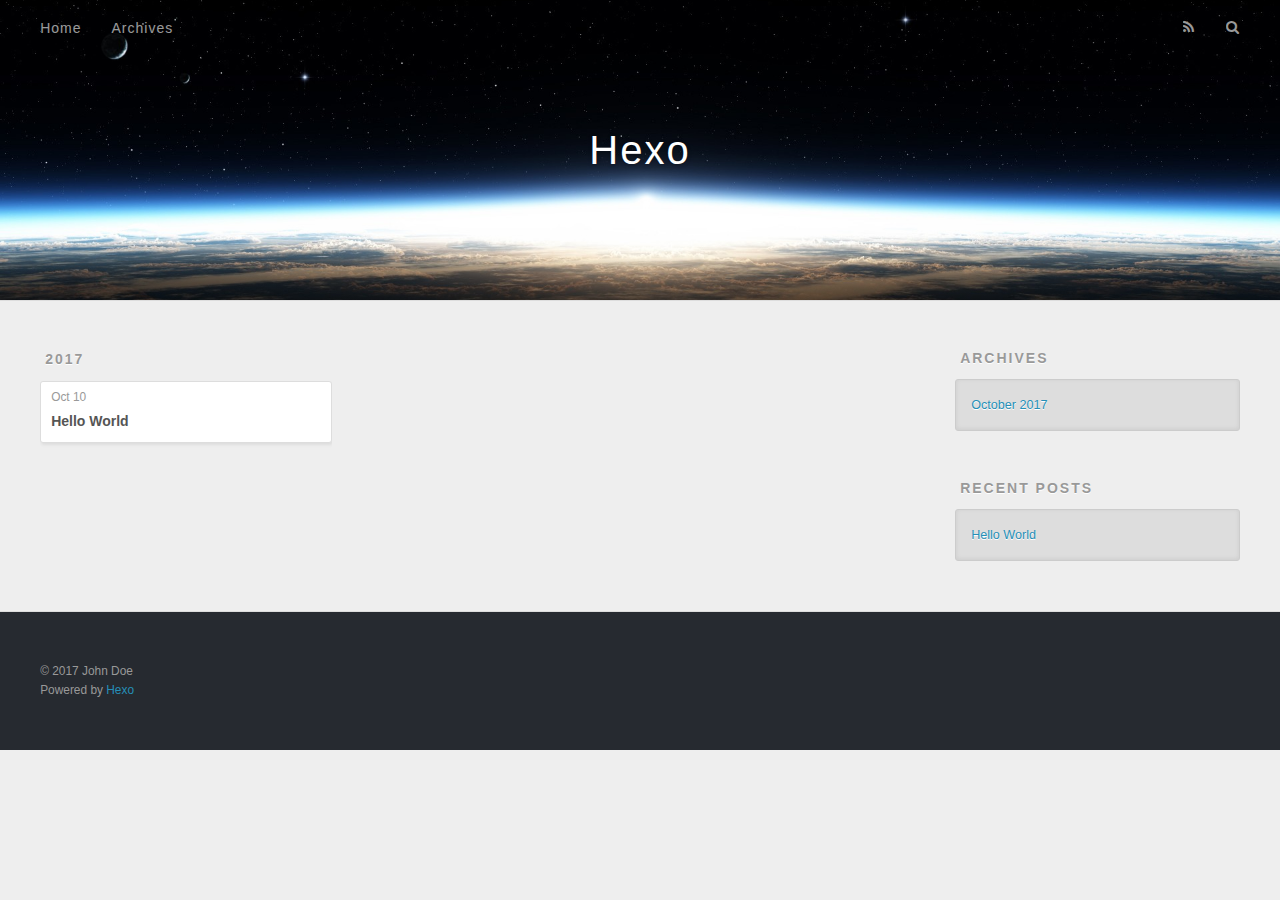
==== archives/index.html @ 8caa057a "Site updated: 2017-10-10 17:02:13" ====
<!DOCTYPE html>
<html>
<head>
  <meta charset="utf-8">
  
  <title>Archives | Hexo</title>
  <meta name="viewport" content="width=device-width, initial-scale=1, maximum-scale=1">
  <meta property="og:type" content="website">
<meta property="og:title" content="Hexo">
<meta property="og:url" content="http://yoursite.com/archives/index.html">
<meta property="og:site_name" content="Hexo">
<meta name="twitter:card" content="summary">
<meta name="twitter:title" content="Hexo">
  
    <link rel="alternate" href="/atom.xml" title="Hexo" type="application/atom+xml">
  
  
    <link rel="icon" href="/favicon.png">
  
  
    <link href="//fonts.googleapis.com/css?family=Source+Code+Pro" rel="stylesheet" type="text/css">
  
  <link rel="stylesheet" href="/css/style.css">
  

</head>

<body>
  <div id="container">
    <div id="wrap">
      <header id="header">
  <div id="banner"></div>
  <div id="header-outer" class="outer">
    <div id="header-title" class="inner">
      <h1 id="logo-wrap">
        <a href="/" id="logo">Hexo</a>
      </h1>
      
    </div>
    <div id="header-inner" class="inner">
      <nav id="main-nav">
        <a id="main-nav-toggle" class="nav-icon"></a>
        
          <a class="main-nav-link" href="/">Home</a>
        
          <a class="main-nav-link" href="/archives">Archives</a>
        
      </nav>
      <nav id="sub-nav">
        
          <a id="nav-rss-link" class="nav-icon" href="/atom.xml" title="RSS Feed"></a>
        
        <a id="nav-search-btn" class="nav-icon" title="Search"></a>
      </nav>
      <div id="search-form-wrap">
        <form action="//google.com/search" method="get" accept-charset="UTF-8" class="search-form"><input type="search" name="q" class="search-form-input" placeholder="Search"><button type="submit" class="search-form-submit">&#xF002;</button><input type="hidden" name="sitesearch" value="http://yoursite.com"></form>
      </div>
    </div>
  </div>
</header>
      <div class="outer">
        <section id="main">
  
  
    
    
      
      
      <section class="archives-wrap">
        <div class="archive-year-wrap">
          <a href="/archives/2017" class="archive-year">2017</a>
        </div>
        <div class="archives">
    
    <article class="archive-article archive-type-post">
  <div class="archive-article-inner">
    <header class="archive-article-header">
      <a href="/2017/10/10/hello-world/" class="archive-article-date">
  <time datetime="2017-10-10T08:54:25.765Z" itemprop="datePublished">Oct 10</time>
</a>
      
  
    <h1 itemprop="name">
      <a class="archive-article-title" href="/2017/10/10/hello-world/">Hello World</a>
    </h1>
  

    </header>
  </div>
</article>
  
  
    </div></section>
  

</section>
        
          <aside id="sidebar">
  
    

  
    

  
    
  
    
  <div class="widget-wrap">
    <h3 class="widget-title">Archives</h3>
    <div class="widget">
      <ul class="archive-list"><li class="archive-list-item"><a class="archive-list-link" href="/archives/2017/10/">October 2017</a></li></ul>
    </div>
  </div>


  
    
  <div class="widget-wrap">
    <h3 class="widget-title">Recent Posts</h3>
    <div class="widget">
      <ul>
        
          <li>
            <a href="/2017/10/10/hello-world/">Hello World</a>
          </li>
        
      </ul>
    </div>
  </div>

  
</aside>
        
      </div>
      <footer id="footer">
  
  <div class="outer">
    <div id="footer-info" class="inner">
      &copy; 2017 John Doe<br>
      Powered by <a href="http://hexo.io/" target="_blank">Hexo</a>
    </div>
  </div>
</footer>
    </div>
    <nav id="mobile-nav">
  
    <a href="/" class="mobile-nav-link">Home</a>
  
    <a href="/archives" class="mobile-nav-link">Archives</a>
  
</nav>
    

<script src="//ajax.googleapis.com/ajax/libs/jquery/2.0.3/jquery.min.js"></script>


  <link rel="stylesheet" href="/fancybox/jquery.fancybox.css">
  <script src="/fancybox/jquery.fancybox.pack.js"></script>


<script src="/js/script.js"></script>

  </div>
</body>
</html>
---- css/style.css ----
body {
  width: 100%;
}
body:before,
body:after {
  content: "";
  display: table;
}
body:after {
  clear: both;
}
html,
body,
div,
span,
applet,
object,
iframe,
h1,
h2,
h3,
h4,
h5,
h6,
p,
blockquote,
pre,
a,
abbr,
acronym,
address,
big,
cite,
code,
del,
dfn,
em,
img,
ins,
kbd,
q,
s,
samp,
small,
strike,
strong,
sub,
sup,
tt,
var,
dl,
dt,
dd,
ol,
ul,
li,
fieldset,
form,
label,
legend,
table,
caption,
tbody,
tfoot,
thead,
tr,
th,
td {
  margin: 0;
  padding: 0;
  border: 0;
  outline: 0;
  font-weight: inherit;
  font-style: inherit;
  font-family: inherit;
  font-size: 100%;
  vertical-align: baseline;
}
body {
  line-height: 1;
  color: #000;
  background: #fff;
}
ol,
ul {
  list-style: none;
}
table {
  border-collapse: separate;
  border-spacing: 0;
  vertical-align: middle;
}
caption,
th,
td {
  text-align: left;
  font-weight: normal;
  vertical-align: middle;
}
a img {
  border: none;
}
input,
button {
  margin: 0;
  padding: 0;
}
input::-moz-focus-inner,
button::-moz-focus-inner {
  border: 0;
  padding: 0;
}
@font-face {
  font-family: FontAwesome;
  font-style: normal;
  font-weight: normal;
  src: url("fonts/fontawesome-webfont.eot?v=#4.0.3");
  src: url("fonts/fontawesome-webfont.eot?#iefix&v=#4.0.3") format("embedded-opentype"), url("fonts/fontawesome-webfont.woff?v=#4.0.3") format("woff"), url("fonts/fontawesome-webfont.ttf?v=#4.0.3") format("truetype"), url("fonts/fontawesome-webfont.svg#fontawesomeregular?v=#4.0.3") format("svg");
}
html,
body,
#container {
  height: 100%;
}
body {
  background: #eee;
  font: 14px "Helvetica Neue", Helvetica, Arial, sans-serif;
  -webkit-text-size-adjust: 100%;
}
.outer {
  max-width: 1220px;
  margin: 0 auto;
  padding: 0 20px;
}
.outer:before,
.outer:after {
  content: "";
  display: table;
}
.outer:after {
  clear: both;
}
.inner {
  display: inline;
  float: left;
  width: 98.33333333333333%;
  margin: 0 0.833333333333333%;
}
.left,
.alignleft {
  float: left;
}
.right,
.alignright {
  float: right;
}
.clear {
  clear: both;
}
#container {
  position: relative;
}
.mobile-nav-on {
  overflow: hidden;
}
#wrap {
  height: 100%;
  width: 100%;
  position: absolute;
  top: 0;
  left: 0;
  -webkit-transition: 0.2s ease-out;
  -moz-transition: 0.2s ease-out;
  -ms-transition: 0.2s ease-out;
  transition: 0.2s ease-out;
  z-index: 1;
  background: #eee;
}
.mobile-nav-on #wrap {
  left: 280px;
}
@media screen and (min-width: 768px) {
  #main {
    display: inline;
    float: left;
    width: 73.33333333333333%;
    margin: 0 0.833333333333333%;
  }
}
.article-date,
.article-category-link,
.archive-year,
.widget-title {
  text-decoration: none;
  text-transform: uppercase;
  letter-spacing: 2px;
  color: #999;
  margin-bottom: 1em;
  margin-left: 5px;
  line-height: 1em;
  text-shadow: 0 1px #fff;
  font-weight: bold;
}
.article-inner,
.archive-article-inner {
  background: #fff;
  -webkit-box-shadow: 1px 2px 3px #ddd;
  box-shadow: 1px 2px 3px #ddd;
  border: 1px solid #ddd;
  border-radius: 3px;
}
.article-entry h1,
.widget h1 {
  font-size: 2em;
}
.article-entry h2,
.widget h2 {
  font-size: 1.5em;
}
.article-entry h3,
.widget h3 {
  font-size: 1.3em;
}
.article-entry h4,
.widget h4 {
  font-size: 1.2em;
}
.article-entry h5,
.widget h5 {
  font-size: 1em;
}
.article-entry h6,
.widget h6 {
  font-size: 1em;
  color: #999;
}
.article-entry hr,
.widget hr {
  border: 1px dashed #ddd;
}
.article-entry strong,
.widget strong {
  font-weight: bold;
}
.article-entry em,
.widget em,
.article-entry cite,
.widget cite {
  font-style: italic;
}
.article-entry sup,
.widget sup,
.article-entry sub,
.widget sub {
  font-size: 0.75em;
  line-height: 0;
  position: relative;
  vertical-align: baseline;
}
.article-entry sup,
.widget sup {
  top: -0.5em;
}
.article-entry sub,
.widget sub {
  bottom: -0.2em;
}
.article-entry small,
.widget small {
  font-size: 0.85em;
}
.article-entry acronym,
.widget acronym,
.article-entry abbr,
.widget abbr {
  border-bottom: 1px dotted;
}
.article-entry ul,
.widget ul,
.article-entry ol,
.widget ol,
.article-entry dl,
.widget dl {
  margin: 0 20px;
  line-height: 1.6em;
}
.article-entry ul ul,
.widget ul ul,
.article-entry ol ul,
.widget ol ul,
.article-entry ul ol,
.widget ul ol,
.article-entry ol ol,
.widget ol ol {
  margin-top: 0;
  margin-bottom: 0;
}
.article-entry ul,
.widget ul {
  list-style: disc;
}
.article-entry ol,
.widget ol {
  list-style: decimal;
}
.article-entry dt,
.widget dt {
  font-weight: bold;
}
#header {
  height: 300px;
  position: relative;
  border-bottom: 1px solid #ddd;
}
#header:before,
#header:after {
  content: "";
  position: absolute;
  left: 0;
  right: 0;
  height: 40px;
}
#header:before {
  top: 0;
  background: -webkit-linear-gradient(rgba(0,0,0,0.2), transparent);
  background: -moz-linear-gradient(rgba(0,0,0,0.2), transparent);
  background: -ms-linear-gradient(rgba(0,0,0,0.2), transparent);
  background: linear-gradient(rgba(0,0,0,0.2), transparent);
}
#header:after {
  bottom: 0;
  background: -webkit-linear-gradient(transparent, rgba(0,0,0,0.2));
  background: -moz-linear-gradient(transparent, rgba(0,0,0,0.2));
  background: -ms-linear-gradient(transparent, rgba(0,0,0,0.2));
  background: linear-gradient(transparent, rgba(0,0,0,0.2));
}
#header-outer {
  height: 100%;
  position: relative;
}
#header-inner {
  position: relative;
  overflow: hidden;
}
#banner {
  position: absolute;
  top: 0;
  left: 0;
  width: 100%;
  height: 100%;
  background: url("images/banner.jpg") center #000;
  -webkit-background-size: cover;
  -moz-background-size: cover;
  background-size: cover;
  z-index: -1;
}
#header-title {
  text-align: center;
  height: 40px;
  position: absolute;
  top: 50%;
  left: 0;
  margin-top: -20px;
}
#logo,
#subtitle {
  text-decoration: none;
  color: #fff;
  font-weight: 300;
  text-shadow: 0 1px 4px rgba(0,0,0,0.3);
}
#logo {
  font-size: 40px;
  line-height: 40px;
  letter-spacing: 2px;
}
#subtitle {
  font-size: 16px;
  line-height: 16px;
  letter-spacing: 1px;
}
#subtitle-wrap {
  margin-top: 16px;
}
#main-nav {
  float: left;
  margin-left: -15px;
}
.nav-icon,
.main-nav-link {
  float: left;
  color: #fff;
  opacity: 0.6;
  text-decoration: none;
  text-shadow: 0 1px rgba(0,0,0,0.2);
  -webkit-transition: opacity 0.2s;
  -moz-transition: opacity 0.2s;
  -ms-transition: opacity 0.2s;
  transition: opacity 0.2s;
  display: block;
  padding: 20px 15px;
}
.nav-icon:hover,
.main-nav-link:hover {
  opacity: 1;
}
.nav-icon {
  font-family: FontAwesome;
  text-align: center;
  font-size: 14px;
  width: 14px;
  height: 14px;
  padding: 20px 15px;
  position: relative;
  cursor: pointer;
}
.main-nav-link {
  font-weight: 300;
  letter-spacing: 1px;
}
@media screen and (max-width: 479px) {
  .main-nav-link {
    display: none;
  }
}
#main-nav-toggle {
  display: none;
}
#main-nav-toggle:before {
  content: "\f0c9";
}
@media screen and (max-width: 479px) {
  #main-nav-toggle {
    display: block;
  }
}
#sub-nav {
  float: right;
  margin-right: -15px;
}
#nav-rss-link:before {
  content: "\f09e";
}
#nav-search-btn:before {
  content: "\f002";
}
#search-form-wrap {
  position: absolute;
  top: 15px;
  width: 150px;
  height: 30px;
  right: -150px;
  opacity: 0;
  -webkit-transition: 0.2s ease-out;
  -moz-transition: 0.2s ease-out;
  -ms-transition: 0.2s ease-out;
  transition: 0.2s ease-out;
}
#search-form-wrap.on {
  opacity: 1;
  right: 0;
}
@media screen and (max-width: 479px) {
  #search-form-wrap {
    width: 100%;
    right: -100%;
  }
}
.search-form {
  position: absolute;
  top: 0;
  left: 0;
  right: 0;
  background: #fff;
  padding: 5px 15px;
  border-radius: 15px;
  -webkit-box-shadow: 0 0 10px rgba(0,0,0,0.3);
  box-shadow: 0 0 10px rgba(0,0,0,0.3);
}
.search-form-input {
  border: none;
  background: none;
  color: #555;
  width: 100%;
  font: 13px "Helvetica Neue", Helvetica, Arial, sans-serif;
  outline: none;
}
.search-form-input::-webkit-search-results-decoration,
.search-form-input::-webkit-search-cancel-button {
  -webkit-appearance: none;
}
.search-form-submit {
  position: absolute;
  top: 50%;
  right: 10px;
  margin-top: -7px;
  font: 13px FontAwesome;
  border: none;
  background: none;
  color: #bbb;
  cursor: pointer;
}
.search-form-submit:hover,
.search-form-submit:focus {
  color: #777;
}
.article {
  margin: 50px 0;
}
.article-inner {
  overflow: hidden;
}
.article-meta:before,
.article-meta:after {
  content: "";
  display: table;
}
.article-meta:after {
  clear: both;
}
.article-date {
  float: left;
}
.article-category {
  float: left;
  line-height: 1em;
  color: #ccc;
  text-shadow: 0 1px #fff;
  margin-left: 8px;
}
.article-category:before {
  content: "\2022";
}
.article-category-link {
  margin: 0 12px 1em;
}
.article-header {
  padding: 20px 20px 0;
}
.article-title {
  text-decoration: none;
  font-size: 2em;
  font-weight: bold;
  color: #555;
  line-height: 1.1em;
  -webkit-transition: color 0.2s;
  -moz-transition: color 0.2s;
  -ms-transition: color 0.2s;
  transition: color 0.2s;
}
a.article-title:hover {
  color: #258fb8;
}
.article-entry {
  color: #555;
  padding: 0 20px;
}
.article-entry:before,
.article-entry:after {
  content: "";
  display: table;
}
.article-entry:after {
  clear: both;
}
.article-entry p,
.article-entry table {
  line-height: 1.6em;
  margin: 1.6em 0;
}
.article-entry h1,
.article-entry h2,
.article-entry h3,
.article-entry h4,
.article-entry h5,
.article-entry h6 {
  font-weight: bold;
}
.article-entry h1,
.article-entry h2,
.article-entry h3,
.article-entry h4,
.article-entry h5,
.article-entry h6 {
  line-height: 1.1em;
  margin: 1.1em 0;
}
.article-entry a {
  color: #258fb8;
  text-decoration: none;
}
.article-entry a:hover {
  text-decoration: underline;
}
.article-entry ul,
.article-entry ol,
.article-entry dl {
  margin-top: 1.6em;
  margin-bottom: 1.6em;
}
.article-entry img,
.article-entry video {
  max-width: 100%;
  height: auto;
  display: block;
  margin: auto;
}
.article-entry iframe {
  border: none;
}
.article-entry table {
  width: 100%;
  border-collapse: collapse;
  border-spacing: 0;
}
.article-entry th {
  font-weight: bold;
  border-bottom: 3px solid #ddd;
  padding-bottom: 0.5em;
}
.article-entry td {
  border-bottom: 1px solid #ddd;
  padding: 10px 0;
}
.article-entry blockquote {
  font-family: Georgia, "Times New Roman", serif;
  font-size: 1.4em;
  margin: 1.6em 20px;
  text-align: center;
}
.article-entry blockquote footer {
  font-size: 14px;
  margin: 1.6em 0;
  font-family: "Helvetica Neue", Helvetica, Arial, sans-serif;
}
.article-entry blockquote footer cite:before {
  content: "—";
  padding: 0 0.5em;
}
.article-entry .pullquote {
  text-align: left;
  width: 45%;
  margin: 0;
}
.article-entry .pullquote.left {
  margin-left: 0.5em;
  margin-right: 1em;
}
.article-entry .pullquote.right {
  margin-right: 0.5em;
  margin-left: 1em;
}
.article-entry .caption {
  color: #999;
  display: block;
  font-size: 0.9em;
  margin-top: 0.5em;
  position: relative;
  text-align: center;
}
.article-entry .video-container {
  position: relative;
  padding-top: 56.25%;
  height: 0;
  overflow: hidden;
}
.article-entry .video-container iframe,
.article-entry .video-container object,
.article-entry .video-container embed {
  position: absolute;
  top: 0;
  left: 0;
  width: 100%;
  height: 100%;
  margin-top: 0;
}
.article-more-link a {
  display: inline-block;
  line-height: 1em;
  padding: 6px 15px;
  border-radius: 15px;
  background: #eee;
  color: #999;
  text-shadow: 0 1px #fff;
  text-decoration: none;
}
.article-more-link a:hover {
  background: #258fb8;
  color: #fff;
  text-decoration: none;
  text-shadow: 0 1px #1e7293;
}
.article-footer {
  font-size: 0.85em;
  line-height: 1.6em;
  border-top: 1px solid #ddd;
  padding-top: 1.6em;
  margin: 0 20px 20px;
}
.article-footer:before,
.article-footer:after {
  content: "";
  display: table;
}
.article-footer:after {
  clear: both;
}
.article-footer a {
  color: #999;
  text-decoration: none;
}
.article-footer a:hover {
  color: #555;
}
.article-tag-list-item {
  float: left;
  margin-right: 10px;
}
.article-tag-list-link:before {
  content: "#";
}
.article-comment-link {
  float: right;
}
.article-comment-link:before {
  content: "\f075";
  font-family: FontAwesome;
  padding-right: 8px;
}
.article-share-link {
  cursor: pointer;
  float: right;
  margin-left: 20px;
}
.article-share-link:before {
  content: "\f064";
  font-family: FontAwesome;
  padding-right: 6px;
}
#article-nav {
  position: relative;
}
#article-nav:before,
#article-nav:after {
  content: "";
  display: table;
}
#article-nav:after {
  clear: both;
}
@media screen and (min-width: 768px) {
  #article-nav {
    margin: 50px 0;
  }
  #article-nav:before {
    width: 8px;
    height: 8px;
    position: absolute;
    top: 50%;
    left: 50%;
    margin-top: -4px;
    margin-left: -4px;
    content: "";
    border-radius: 50%;
    background: #ddd;
    -webkit-box-shadow: 0 1px 2px #fff;
    box-shadow: 0 1px 2px #fff;
  }
}
.article-nav-link-wrap {
  text-decoration: none;
  text-shadow: 0 1px #fff;
  color: #999;
  -webkit-box-sizing: border-box;
  -moz-box-sizing: border-box;
  box-sizing: border-box;
  margin-top: 50px;
  text-align: center;
  display: block;
}
.article-nav-link-wrap:hover {
  color: #555;
}
@media screen and (min-width: 768px) {
  .article-nav-link-wrap {
    width: 50%;
    margin-top: 0;
  }
}
@media screen and (min-width: 768px) {
  #article-nav-newer {
    float: left;
    text-align: right;
    padding-right: 20px;
  }
}
@media screen and (min-width: 768px) {
  #article-nav-older {
    float: right;
    text-align: left;
    padding-left: 20px;
  }
}
.article-nav-caption {
  text-transform: uppercase;
  letter-spacing: 2px;
  color: #ddd;
  line-height: 1em;
  font-weight: bold;
}
#article-nav-newer .article-nav-caption {
  margin-right: -2px;
}
.article-nav-title {
  font-size: 0.85em;
  line-height: 1.6em;
  margin-top: 0.5em;
}
.article-share-box {
  position: absolute;
  display: none;
  background: #fff;
  -webkit-box-shadow: 1px 2px 10px rgba(0,0,0,0.2);
  box-shadow: 1px 2px 10px rgba(0,0,0,0.2);
  border-radius: 3px;
  margin-left: -145px;
  overflow: hidden;
  z-index: 1;
}
.article-share-box.on {
  display: block;
}
.article-share-input {
  width: 100%;
  background: none;
  -webkit-box-sizing: border-box;
  -moz-box-sizing: border-box;
  box-sizing: border-box;
  font: 14px "Helvetica Neue", Helvetica, Arial, sans-serif;
  padding: 0 15px;
  color: #555;
  outline: none;
  border: 1px solid #ddd;
  border-radius: 3px 3px 0 0;
  height: 36px;
  line-height: 36px;
}
.article-share-links {
  background: #eee;
}
.article-share-links:before,
.article-share-links:after {
  content: "";
  display: table;
}
.article-share-links:after {
  clear: both;
}
.article-share-twitter,
.article-share-facebook,
.article-share-pinterest,
.article-share-google {
  width: 50px;
  height: 36px;
  display: block;
  float: left;
  position: relative;
  color: #999;
  text-shadow: 0 1px #fff;
}
.article-share-twitter:before,
.article-share-facebook:before,
.article-share-pinterest:before,
.article-share-google:before {
  font-size: 20px;
  font-family: FontAwesome;
  width: 20px;
  height: 20px;
  position: absolute;
  top: 50%;
  left: 50%;
  margin-top: -10px;
  margin-left: -10px;
  text-align: center;
}
.article-share-twitter:hover,
.article-share-facebook:hover,
.article-share-pinterest:hover,
.article-share-google:hover {
  color: #fff;
}
.article-share-twitter:before {
  content: "\f099";
}
.article-share-twitter:hover {
  background: #00aced;
  text-shadow: 0 1px #008abe;
}
.article-share-facebook:before {
  content: "\f09a";
}
.article-share-facebook:hover {
  background: #3b5998;
  text-shadow: 0 1px #2f477a;
}
.article-share-pinterest:before {
  content: "\f0d2";
}
.article-share-pinterest:hover {
  background: #cb2027;
  text-shadow: 0 1px #a21a1f;
}
.article-share-google:before {
  content: "\f0d5";
}
.article-share-google:hover {
  background: #dd4b39;
  text-shadow: 0 1px #be3221;
}
.article-gallery {
  background: #000;
  position: relative;
}
.article-gallery-photos {
  position: relative;
  overflow: hidden;
}
.article-gallery-img {
  display: none;
  max-width: 100%;
}
.article-gallery-img:first-child {
  display: block;
}
.article-gallery-img.loaded {
  position: absolute;
  display: block;
}
.article-gallery-img img {
  display: block;
  max-width: 100%;
  margin: 0 auto;
}
#comments {
  background: #fff;
  -webkit-box-shadow: 1px 2px 3px #ddd;
  box-shadow: 1px 2px 3px #ddd;
  padding: 20px;
  border: 1px solid #ddd;
  border-radius: 3px;
  margin: 50px 0;
}
#comments a {
  color: #258fb8;
}
.archives-wrap {
  margin: 50px 0;
}
.archives:before,
.archives:after {
  content: "";
  display: table;
}
.archives:after {
  clear: both;
}
.archive-year-wrap {
  margin-bottom: 1em;
}
.archives {
  -webkit-column-gap: 10px;
  -moz-column-gap: 10px;
  column-gap: 10px;
}
@media screen and (min-width: 480px) and (max-width: 767px) {
  .archives {
    -webkit-column-count: 2;
    -moz-column-count: 2;
    column-count: 2;
  }
}
@media screen and (min-width: 768px) {
  .archives {
    -webkit-column-count: 3;
    -moz-column-count: 3;
    column-count: 3;
  }
}
.archive-article {
  -webkit-column-break-inside: avoid;
  page-break-inside: avoid;
  overflow: hidden;
  break-inside: avoid-column;
}
.archive-article-inner {
  padding: 10px;
  margin-bottom: 15px;
}
.archive-article-title {
  text-decoration: none;
  font-weight: bold;
  color: #555;
  -webkit-transition: color 0.2s;
  -moz-transition: color 0.2s;
  -ms-transition: color 0.2s;
  transition: color 0.2s;
  line-height: 1.6em;
}
.archive-article-title:hover {
  color: #258fb8;
}
.archive-article-footer {
  margin-top: 1em;
}
.archive-article-date {
  color: #999;
  text-decoration: none;
  font-size: 0.85em;
  line-height: 1em;
  margin-bottom: 0.5em;
  display: block;
}
#page-nav {
  margin: 50px auto;
  background: #fff;
  -webkit-box-shadow: 1px 2px 3px #ddd;
  box-shadow: 1px 2px 3px #ddd;
  border: 1px solid #ddd;
  border-radius: 3px;
  text-align: center;
  color: #999;
  overflow: hidden;
}
#page-nav:before,
#page-nav:after {
  content: "";
  display: table;
}
#page-nav:after {
  clear: both;
}
#page-nav a,
#page-nav span {
  padding: 10px 20px;
  line-height: 1;
  height: 2ex;
}
#page-nav a {
  color: #999;
  text-decoration: none;
}
#page-nav a:hover {
  background: #999;
  color: #fff;
}
#page-nav .prev {
  float: left;
}
#page-nav .next {
  float: right;
}
#page-nav .page-number {
  display: inline-block;
}
@media screen and (max-width: 479px) {
  #page-nav .page-number {
    display: none;
  }
}
#page-nav .current {
  color: #555;
  font-weight: bold;
}
#page-nav .space {
  color: #ddd;
}
#footer {
  background: #262a30;
  padding: 50px 0;
  border-top: 1px solid #ddd;
  color: #999;
}
#footer a {
  color: #258fb8;
  text-decoration: none;
}
#footer a:hover {
  text-decoration: underline;
}
#footer-info {
  line-height: 1.6em;
  font-size: 0.85em;
}
.article-entry pre,
.article-entry .highlight {
  background: #2d2d2d;
  margin: 0 -20px;
  padding: 15px 20px;
  border-style: solid;
  border-color: #ddd;
  border-width: 1px 0;
  overflow: auto;
  color: #ccc;
  line-height: 22.400000000000002px;
}
.article-entry .highlight .gutter pre,
.article-entry .gist .gist-file .gist-data .line-numbers {
  color: #666;
  font-size: 0.85em;
}
.article-entry pre,
.article-entry code {
  font-family: "Source Code Pro", Consolas, Monaco, Menlo, Consolas, monospace;
}
.article-entry code {
  background: #eee;
  text-shadow: 0 1px #fff;
  padding: 0 0.3em;
}
.article-entry pre code {
  background: none;
  text-shadow: none;
  padding: 0;
}
.article-entry .highlight pre {
  border: none;
  margin: 0;
  padding: 0;
}
.article-entry .highlight table {
  margin: 0;
  width: auto;
}
.article-entry .highlight td {
  border: none;
  padding: 0;
}
.article-entry .highlight figcaption {
  font-size: 0.85em;
  color: #999;
  line-height: 1em;
  margin-bottom: 1em;
}
.article-entry .highlight figcaption:before,
.article-entry .highlight figcaption:after {
  content: "";
  display: table;
}
.article-entry .highlight figcaption:after {
  clear: both;
}
.article-entry .highlight figcaption a {
  float: right;
}
.article-entry .highlight .gutter pre {
  text-align: right;
  padding-right: 20px;
}
.article-entry .highlight .line {
  height: 22.400000000000002px;
}
.article-entry .highlight .line.marked {
  background: #515151;
}
.article-entry .gist {
  margin: 0 -20px;
  border-style: solid;
  border-color: #ddd;
  border-width: 1px 0;
  background: #2d2d2d;
  padding: 15px 20px 15px 0;
}
.article-entry .gist .gist-file {
  border: none;
  font-family: "Source Code Pro", Consolas, Monaco, Menlo, Consolas, monospace;
  margin: 0;
}
.article-entry .gist .gist-file .gist-data {
  background: none;
  border: none;
}
.article-entry .gist .gist-file .gist-data .line-numbers {
  background: none;
  border: none;
  padding: 0 20px 0 0;
}
.article-entry .gist .gist-file .gist-data .line-data {
  padding: 0 !important;
}
.article-entry .gist .gist-file .highlight {
  margin: 0;
  padding: 0;
  border: none;
}
.article-entry .gist .gist-file .gist-meta {
  background: #2d2d2d;
  color: #999;
  font: 0.85em "Helvetica Neue", Helvetica, Arial, sans-serif;
  text-shadow: 0 0;
  padding: 0;
  margin-top: 1em;
  margin-left: 20px;
}
.article-entry .gist .gist-file .gist-meta a {
  color: #258fb8;
  font-weight: normal;
}
.article-entry .gist .gist-file .gist-meta a:hover {
  text-decoration: underline;
}
pre .comment,
pre .title {
  color: #999;
}
pre .variable,
pre .attribute,
pre .tag,
pre .regexp,
pre .ruby .constant,
pre .xml .tag .title,
pre .xml .pi,
pre .xml .doctype,
pre .html .doctype,
pre .css .id,
pre .css .class,
pre .css .pseudo {
  color: #f2777a;
}
pre .number,
pre .preprocessor,
pre .built_in,
pre .literal,
pre .params,
pre .constant {
  color: #f99157;
}
pre .class,
pre .ruby .class .title,
pre .css .rules .attribute {
  color: #9c9;
}
pre .string,
pre .value,
pre .inheritance,
pre .header,
pre .ruby .symbol,
pre .xml .cdata {
  color: #9c9;
}
pre .css .hexcolor {
  color: #6cc;
}
pre .function,
pre .python .decorator,
pre .python .title,
pre .ruby .function .title,
pre .ruby .title .keyword,
pre .perl .sub,
pre .javascript .title,
pre .coffeescript .title {
  color: #69c;
}
pre .keyword,
pre .javascript .function {
  color: #c9c;
}
@media screen and (max-width: 479px) {
  #mobile-nav {
    position: absolute;
    top: 0;
    left: 0;
    width: 280px;
    height: 100%;
    background: #191919;
    border-right: 1px solid #fff;
  }
}
@media screen and (max-width: 479px) {
  .mobile-nav-link {
    display: block;
    color: #999;
    text-decoration: none;
    padding: 15px 20px;
    font-weight: bold;
  }
  .mobile-nav-link:hover {
    color: #fff;
  }
}
@media screen and (min-width: 768px) {
  #sidebar {
    display: inline;
    float: left;
    width: 23.333333333333332%;
    margin: 0 0.833333333333333%;
  }
}
.widget-wrap {
  margin: 50px 0;
}
.widget {
  color: #777;
  text-shadow: 0 1px #fff;
  background: #ddd;
  -webkit-box-shadow: 0 -1px 4px #ccc inset;
  box-shadow: 0 -1px 4px #ccc inset;
  border: 1px solid #ccc;
  padding: 15px;
  border-radius: 3px;
}
.widget a {
  color: #258fb8;
  text-decoration: none;
}
.widget a:hover {
  text-decoration: underline;
}
.widget ul ul,
.widget ol ul,
.widget dl ul,
.widget ul ol,
.widget ol ol,
.widget dl ol,
.widget ul dl,
.widget ol dl,
.widget dl dl {
  margin-left: 15px;
  list-style: disc;
}
.widget {
  line-height: 1.6em;
  word-wrap: break-word;
  font-size: 0.9em;
}
.widget ul,
.widget ol {
  list-style: none;
  margin: 0;
}
.widget ul ul,
.widget ol ul,
.widget ul ol,
.widget ol ol {
  margin: 0 20px;
}
.widget ul ul,
.widget ol ul {
  list-style: disc;
}
.widget ul ol,
.widget ol ol {
  list-style: decimal;
}
.category-list-count,
.tag-list-count,
.archive-list-count {
  padding-left: 5px;
  color: #999;
  font-size: 0.85em;
}
.category-list-count:before,
.tag-list-count:before,
.archive-list-count:before {
  content: "(";
}
.category-list-count:after,
.tag-list-count:after,
.archive-list-count:after {
  content: ")";
}
.tagcloud a {
  margin-right: 5px;
  display: inline-block;
}
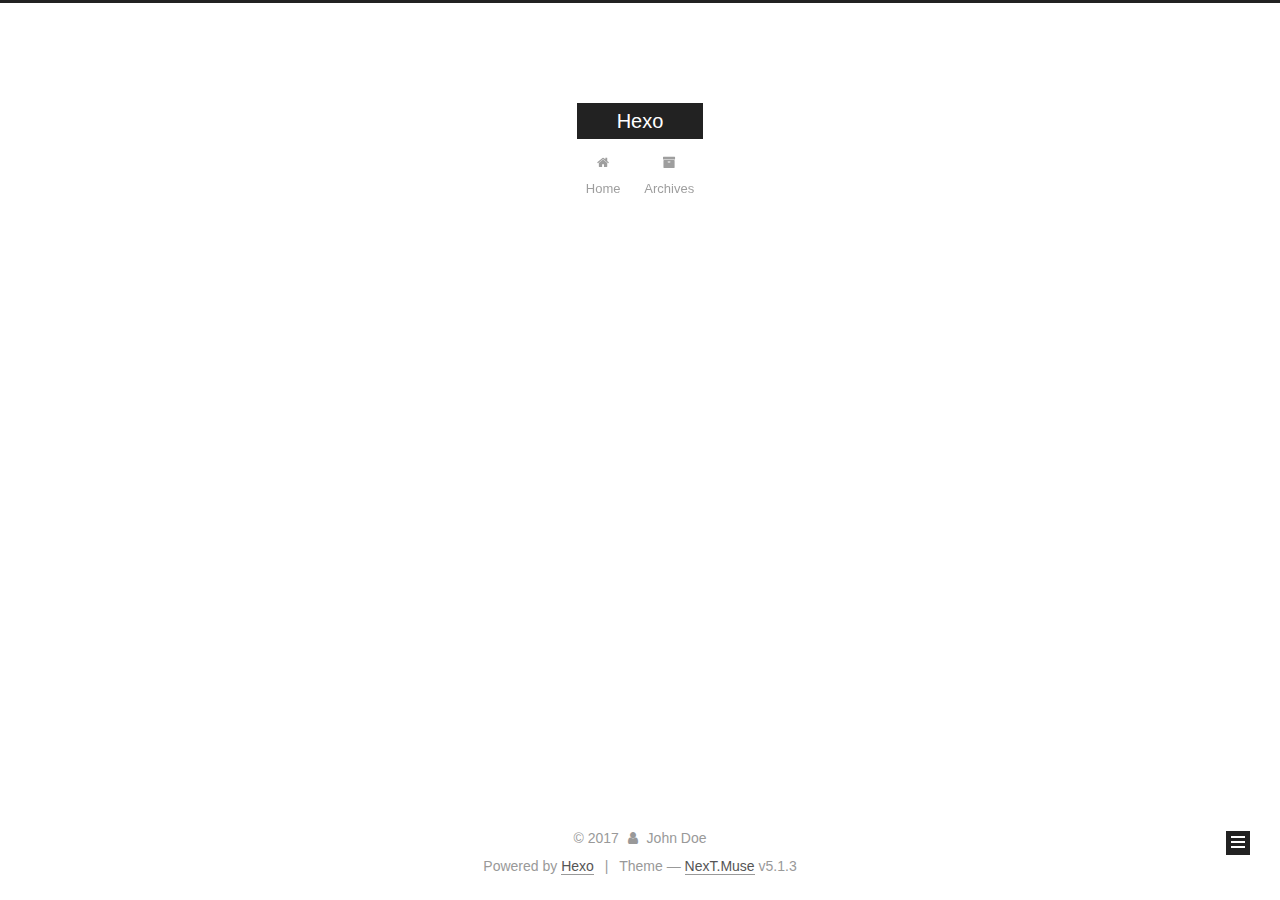
==== commit ef34d804: "Site updated: 2017-10-10 17:09:25" ====
--- a/archives/index.html
+++ b/archives/index.html
@@ -1,166 +1,575 @@
 <!DOCTYPE html>
-<html>
+
+
+
+  
+
+
+<html class="theme-next muse use-motion" lang="">
 <head>
-  <meta charset="utf-8">
-  
-  <title>Archives | Hexo</title>
-  <meta name="viewport" content="width=device-width, initial-scale=1, maximum-scale=1">
-  <meta property="og:type" content="website">
+  <meta charset="UTF-8"/>
+<meta http-equiv="X-UA-Compatible" content="IE=edge" />
+<meta name="viewport" content="width=device-width, initial-scale=1, maximum-scale=1"/>
+<meta name="theme-color" content="#222">
+
+
+
+
+
+
+
+
+
+<meta http-equiv="Cache-Control" content="no-transform" />
+<meta http-equiv="Cache-Control" content="no-siteapp" />
+
+
+
+
+
+
+
+
+
+
+
+
+
+
+
+
+  
+  
+  <link href="/lib/fancybox/source/jquery.fancybox.css?v=2.1.5" rel="stylesheet" type="text/css" />
+
+
+
+
+
+
+
+<link href="/lib/font-awesome/css/font-awesome.min.css?v=4.6.2" rel="stylesheet" type="text/css" />
+
+<link href="/css/main.css?v=5.1.3" rel="stylesheet" type="text/css" />
+
+
+  <link rel="apple-touch-icon" sizes="180x180" href="/images/apple-touch-icon-next.png?v=5.1.3">
+
+
+  <link rel="icon" type="image/png" sizes="32x32" href="/images/favicon-32x32-next.png?v=5.1.3">
+
+
+  <link rel="icon" type="image/png" sizes="16x16" href="/images/favicon-16x16-next.png?v=5.1.3">
+
+
+  <link rel="mask-icon" href="/images/logo.svg?v=5.1.3" color="#222">
+
+
+
+
+
+  <meta name="keywords" content="Hexo, NexT" />
+
+
+
+
+
+
+
+
+
+
+<meta property="og:type" content="website">
 <meta property="og:title" content="Hexo">
 <meta property="og:url" content="http://yoursite.com/archives/index.html">
 <meta property="og:site_name" content="Hexo">
 <meta name="twitter:card" content="summary">
 <meta name="twitter:title" content="Hexo">
-  
-    <link rel="alternate" href="/atom.xml" title="Hexo" type="application/atom+xml">
-  
-  
-    <link rel="icon" href="/favicon.png">
-  
-  
-    <link href="//fonts.googleapis.com/css?family=Source+Code+Pro" rel="stylesheet" type="text/css">
-  
-  <link rel="stylesheet" href="/css/style.css">
-  
+
+
+
+<script type="text/javascript" id="hexo.configurations">
+  var NexT = window.NexT || {};
+  var CONFIG = {
+    root: '/',
+    scheme: 'Muse',
+    version: '5.1.3',
+    sidebar: {"position":"left","display":"post","offset":12,"b2t":false,"scrollpercent":false,"onmobile":false},
+    fancybox: true,
+    tabs: true,
+    motion: {"enable":true,"async":false,"transition":{"post_block":"fadeIn","post_header":"slideDownIn","post_body":"slideDownIn","coll_header":"slideLeftIn","sidebar":"slideUpIn"}},
+    duoshuo: {
+      userId: '0',
+      author: 'Author'
+    },
+    algolia: {
+      applicationID: '',
+      apiKey: '',
+      indexName: '',
+      hits: {"per_page":10},
+      labels: {"input_placeholder":"Search for Posts","hits_empty":"We didn't find any results for the search: ${query}","hits_stats":"${hits} results found in ${time} ms"}
+    }
+  };
+</script>
+
+
+
+  <link rel="canonical" href="http://yoursite.com/archives/"/>
+
+
+
+
+
+  <title>Archive | Hexo</title>
+  
+
+
+
+
+
+
+
 
 </head>
 
-<body>
-  <div id="container">
-    <div id="wrap">
-      <header id="header">
-  <div id="banner"></div>
-  <div id="header-outer" class="outer">
-    <div id="header-title" class="inner">
-      <h1 id="logo-wrap">
-        <a href="/" id="logo">Hexo</a>
-      </h1>
-      
+<body itemscope itemtype="http://schema.org/WebPage" lang="">
+
+  
+  
+    
+  
+
+  <div class="container sidebar-position-left page-archive">
+    <div class="headband"></div>
+
+    <header id="header" class="header" itemscope itemtype="http://schema.org/WPHeader">
+      <div class="header-inner"><div class="site-brand-wrapper">
+  <div class="site-meta ">
+    
+
+    <div class="custom-logo-site-title">
+      <a href="/"  class="brand" rel="start">
+        <span class="logo-line-before"><i></i></span>
+        <span class="site-title">Hexo</span>
+        <span class="logo-line-after"><i></i></span>
+      </a>
     </div>
-    <div id="header-inner" class="inner">
-      <nav id="main-nav">
-        <a id="main-nav-toggle" class="nav-icon"></a>
-        
-          <a class="main-nav-link" href="/">Home</a>
-        
-          <a class="main-nav-link" href="/archives">Archives</a>
-        
-      </nav>
-      <nav id="sub-nav">
-        
-          <a id="nav-rss-link" class="nav-icon" href="/atom.xml" title="RSS Feed"></a>
-        
-        <a id="nav-search-btn" class="nav-icon" title="Search"></a>
-      </nav>
-      <div id="search-form-wrap">
-        <form action="//google.com/search" method="get" accept-charset="UTF-8" class="search-form"><input type="search" name="q" class="search-form-input" placeholder="Search"><button type="submit" class="search-form-submit">&#xF002;</button><input type="hidden" name="sitesearch" value="http://yoursite.com"></form>
+      
+        <p class="site-subtitle"></p>
+      
+  </div>
+
+  <div class="site-nav-toggle">
+    <button>
+      <span class="btn-bar"></span>
+      <span class="btn-bar"></span>
+      <span class="btn-bar"></span>
+    </button>
+  </div>
+</div>
+
+<nav class="site-nav">
+  
+
+  
+    <ul id="menu" class="menu">
+      
+        
+        <li class="menu-item menu-item-home">
+          <a href="/" rel="section">
+            
+              <i class="menu-item-icon fa fa-fw fa-home"></i> <br />
+            
+            Home
+          </a>
+        </li>
+      
+        
+        <li class="menu-item menu-item-archives">
+          <a href="/archives/" rel="section">
+            
+              <i class="menu-item-icon fa fa-fw fa-archive"></i> <br />
+            
+            Archives
+          </a>
+        </li>
+      
+
+      
+    </ul>
+  
+
+  
+</nav>
+
+
+
+ </div>
+    </header>
+
+    <main id="main" class="main">
+      <div class="main-inner">
+        <div class="content-wrap">
+          <div id="content" class="content">
+            
+
+  
+  
+  
+  <div class="post-block archive">
+    <div id="posts" class="posts-collapse">
+      <span class="archive-move-on"></span>
+
+      <span class="archive-page-counter">
+        
+        
+        
+          
+        
+        Um..! 2 posts in total. Keep on posting.
+      </span>
+
+      
+
+        
+        
+        
+
+        
+          
+          <div class="collection-title">
+            <h1 class="archive-year" id="archive-year-2017">2017</h1>
+          </div>
+        
+        
+
+        
+
+  <article class="post post-type-normal" itemscope itemtype="http://schema.org/Article">
+    <header class="post-header">
+
+      <h2 class="post-title">
+        
+            <a class="post-title-link" href="/2017/10/10/article-title/" itemprop="url">
+              
+                <span itemprop="name">article title</span>
+              
+            </a>
+        
+      </h2>
+
+      <div class="post-meta">
+        <time class="post-time" itemprop="dateCreated"
+              datetime="2017-10-10T16:59:17+08:00"
+              content="2017-10-10" >
+          10-10
+        </time>
       </div>
+
+    </header>
+  </article>
+
+
+
+      
+
+        
+        
+        
+
+        
+        
+
+        
+
+  <article class="post post-type-normal" itemscope itemtype="http://schema.org/Article">
+    <header class="post-header">
+
+      <h2 class="post-title">
+        
+            <a class="post-title-link" href="/2017/10/10/hello-world/" itemprop="url">
+              
+                <span itemprop="name">Hello World</span>
+              
+            </a>
+        
+      </h2>
+
+      <div class="post-meta">
+        <time class="post-time" itemprop="dateCreated"
+              datetime="2017-10-10T16:54:25+08:00"
+              content="2017-10-10" >
+          10-10
+        </time>
+      </div>
+
+    </header>
+  </article>
+
+
+
+      
+
     </div>
   </div>
-</header>
-      <div class="outer">
-        <section id="main">
-  
-  
-    
-    
-      
-      
-      <section class="archives-wrap">
-        <div class="archive-year-wrap">
-          <a href="/archives/2017" class="archive-year">2017</a>
+  
+  
+  
+
+  
+
+
+
+          </div>
+          
+
+
+          
+
         </div>
-        <div class="archives">
-    
-    <article class="archive-article archive-type-post">
-  <div class="archive-article-inner">
-    <header class="archive-article-header">
-      <a href="/2017/10/10/hello-world/" class="archive-article-date">
-  <time datetime="2017-10-10T08:54:25.765Z" itemprop="datePublished">Oct 10</time>
-</a>
-      
-  
-    <h1 itemprop="name">
-      <a class="archive-article-title" href="/2017/10/10/hello-world/">Hello World</a>
-    </h1>
-  
-
-    </header>
-  </div>
-</article>
-  
-  
-    </div></section>
-  
-
-</section>
-        
-          <aside id="sidebar">
-  
-    
-
-  
-    
-
-  
-    
-  
-    
-  <div class="widget-wrap">
-    <h3 class="widget-title">Archives</h3>
-    <div class="widget">
-      <ul class="archive-list"><li class="archive-list-item"><a class="archive-list-link" href="/archives/2017/10/">October 2017</a></li></ul>
+        
+          
+  
+  <div class="sidebar-toggle">
+    <div class="sidebar-toggle-line-wrap">
+      <span class="sidebar-toggle-line sidebar-toggle-line-first"></span>
+      <span class="sidebar-toggle-line sidebar-toggle-line-middle"></span>
+      <span class="sidebar-toggle-line sidebar-toggle-line-last"></span>
     </div>
   </div>
 
-
-  
+  <aside id="sidebar" class="sidebar">
     
-  <div class="widget-wrap">
-    <h3 class="widget-title">Recent Posts</h3>
-    <div class="widget">
-      <ul>
-        
-          <li>
-            <a href="/2017/10/10/hello-world/">Hello World</a>
-          </li>
-        
-      </ul>
+    <div class="sidebar-inner">
+
+      
+
+      
+
+      <section class="site-overview-wrap sidebar-panel sidebar-panel-active">
+        <div class="site-overview">
+          <div class="site-author motion-element" itemprop="author" itemscope itemtype="http://schema.org/Person">
+            
+              <p class="site-author-name" itemprop="name">John Doe</p>
+              <p class="site-description motion-element" itemprop="description"></p>
+          </div>
+
+          <nav class="site-state motion-element">
+
+            
+              <div class="site-state-item site-state-posts">
+              
+                <a href="/archives/">
+              
+                  <span class="site-state-item-count">2</span>
+                  <span class="site-state-item-name">posts</span>
+                </a>
+              </div>
+            
+
+            
+
+            
+
+          </nav>
+
+          
+
+          <div class="links-of-author motion-element">
+            
+          </div>
+
+          
+          
+
+          
+          
+
+          
+
+        </div>
+      </section>
+
+      
+
+      
+
     </div>
+  </aside>
+
+
+        
+      </div>
+    </main>
+
+    <footer id="footer" class="footer">
+      <div class="footer-inner">
+        <div class="copyright">&copy; <span itemprop="copyrightYear">2017</span>
+  <span class="with-love">
+    <i class="fa fa-user"></i>
+  </span>
+  <span class="author" itemprop="copyrightHolder">John Doe</span>
+
+  
+</div>
+
+
+  <div class="powered-by">Powered by <a class="theme-link" target="_blank" href="https://hexo.io">Hexo</a></div>
+
+
+
+  <span class="post-meta-divider">|</span>
+
+
+
+  <div class="theme-info">Theme &mdash; <a class="theme-link" target="_blank" href="https://github.com/iissnan/hexo-theme-next">NexT.Muse</a> v5.1.3</div>
+
+
+
+
+        
+
+
+
+
+
+
+
+        
+      </div>
+    </footer>
+
+    
+      <div class="back-to-top">
+        <i class="fa fa-arrow-up"></i>
+        
+      </div>
+    
+
+    
+
   </div>
 
   
-</aside>
-        
-      </div>
-      <footer id="footer">
-  
-  <div class="outer">
-    <div id="footer-info" class="inner">
-      &copy; 2017 John Doe<br>
-      Powered by <a href="http://hexo.io/" target="_blank">Hexo</a>
-    </div>
-  </div>
-</footer>
-    </div>
-    <nav id="mobile-nav">
-  
-    <a href="/" class="mobile-nav-link">Home</a>
-  
-    <a href="/archives" class="mobile-nav-link">Archives</a>
-  
-</nav>
-    
-
-<script src="//ajax.googleapis.com/ajax/libs/jquery/2.0.3/jquery.min.js"></script>
-
-
-  <link rel="stylesheet" href="/fancybox/jquery.fancybox.css">
-  <script src="/fancybox/jquery.fancybox.pack.js"></script>
-
-
-<script src="/js/script.js"></script>
-
-  </div>
+
+<script type="text/javascript">
+  if (Object.prototype.toString.call(window.Promise) !== '[object Function]') {
+    window.Promise = null;
+  }
+</script>
+
+
+
+
+
+
+
+
+
+  
+
+
+
+
+
+
+
+
+
+
+
+
+  
+  <script type="text/javascript" src="/lib/jquery/index.js?v=2.1.3"></script>
+
+  
+  <script type="text/javascript" src="/lib/fastclick/lib/fastclick.min.js?v=1.0.6"></script>
+
+  
+  <script type="text/javascript" src="/lib/jquery_lazyload/jquery.lazyload.js?v=1.9.7"></script>
+
+  
+  <script type="text/javascript" src="/lib/velocity/velocity.min.js?v=1.2.1"></script>
+
+  
+  <script type="text/javascript" src="/lib/velocity/velocity.ui.min.js?v=1.2.1"></script>
+
+  
+  <script type="text/javascript" src="/lib/fancybox/source/jquery.fancybox.pack.js?v=2.1.5"></script>
+
+
+  
+
+
+  <script type="text/javascript" src="/js/src/utils.js?v=5.1.3"></script>
+
+  <script type="text/javascript" src="/js/src/motion.js?v=5.1.3"></script>
+
+
+
+  
+  
+
+  
+
+  
+
+
+  <script type="text/javascript" src="/js/src/bootstrap.js?v=5.1.3"></script>
+
+
+
+  
+
+
+  
+
+
+
+
+	
+
+
+
+
+
+  
+
+
+
+
+
+  
+
+
+
+
+
+
+
+
+
+
+
+
+  
+
+
+
+
+
+  
+
+  
+
+  
+  
+
+  
+
+  
+
+  
+
 </body>
-</html>+</html>
--- a/css/main.css
+++ b/css/main.css
@@ -0,0 +1,2661 @@
+/* normalize.css v3.0.2 | MIT License | git.io/normalize */
+html {
+  font-family: sans-serif; /* 1 */
+  -ms-text-size-adjust: 100%; /* 2 */
+  -webkit-text-size-adjust: 100%; /* 2 */
+}
+body {
+  margin: 0;
+}
+article,
+aside,
+details,
+figcaption,
+figure,
+footer,
+header,
+hgroup,
+main,
+menu,
+nav,
+section,
+summary {
+  display: block;
+}
+audio,
+canvas,
+progress,
+video {
+  display: inline-block; /* 1 */
+  vertical-align: baseline; /* 2 */
+}
+audio:not([controls]) {
+  display: none;
+  height: 0;
+}
+[hidden],
+template {
+  display: none;
+}
+a {
+  background-color: transparent;
+}
+a:active,
+a:hover {
+  outline: 0;
+}
+abbr[title] {
+  border-bottom: 1px dotted;
+}
+b,
+strong {
+  font-weight: bold;
+}
+dfn {
+  font-style: italic;
+}
+h1 {
+  font-size: 2em;
+  margin: 0.67em 0;
+}
+mark {
+  background: #ff0;
+  color: #000;
+}
+small {
+  font-size: 80%;
+}
+sub,
+sup {
+  font-size: 75%;
+  line-height: 0;
+  position: relative;
+  vertical-align: baseline;
+}
+sup {
+  top: -0.5em;
+}
+sub {
+  bottom: -0.25em;
+}
+img {
+  border: 0;
+}
+svg:not(:root) {
+  overflow: hidden;
+}
+figure {
+  margin: 1em 40px;
+}
+hr {
+  -moz-box-sizing: content-box;
+  box-sizing: content-box;
+  height: 0;
+}
+pre {
+  overflow: auto;
+}
+code,
+kbd,
+pre,
+samp {
+  font-family: monospace, monospace;
+  font-size: 1em;
+}
+button,
+input,
+optgroup,
+select,
+textarea {
+  color: inherit; /* 1 */
+  font: inherit; /* 2 */
+  margin: 0; /* 3 */
+}
+button {
+  overflow: visible;
+}
+button,
+select {
+  text-transform: none;
+}
+button,
+html input[type="button"],
+input[type="reset"],
+input[type="submit"] {
+  -webkit-appearance: button; /* 2 */
+  cursor: pointer; /* 3 */
+}
+button[disabled],
+html input[disabled] {
+  cursor: default;
+}
+button::-moz-focus-inner,
+input::-moz-focus-inner {
+  border: 0;
+  padding: 0;
+}
+input {
+  line-height: normal;
+}
+input[type="checkbox"],
+input[type="radio"] {
+  box-sizing: border-box; /* 1 */
+  padding: 0; /* 2 */
+}
+input[type="number"]::-webkit-inner-spin-button,
+input[type="number"]::-webkit-outer-spin-button {
+  height: auto;
+}
+input[type="search"] {
+  -webkit-appearance: textfield; /* 1 */
+  -moz-box-sizing: content-box;
+  -webkit-box-sizing: content-box; /* 2 */
+  box-sizing: content-box;
+}
+input[type="search"]::-webkit-search-cancel-button,
+input[type="search"]::-webkit-search-decoration {
+  -webkit-appearance: none;
+}
+fieldset {
+  border: 1px solid #c0c0c0;
+  margin: 0 2px;
+  padding: 0.35em 0.625em 0.75em;
+}
+legend {
+  border: 0; /* 1 */
+  padding: 0; /* 2 */
+}
+textarea {
+  overflow: auto;
+}
+optgroup {
+  font-weight: bold;
+}
+table {
+  border-collapse: collapse;
+  border-spacing: 0;
+}
+td,
+th {
+  padding: 0;
+}
+::selection {
+  background: #262a30;
+  color: #fff;
+}
+body {
+  position: relative;
+  font-family: 'Lato', "PingFang SC", "Microsoft YaHei", sans-serif;
+  font-size: 14px;
+  line-height: 2;
+  color: #555;
+  background: #fff;
+}
+@media (max-width: 767px) {
+  body {
+    padding-right: 0 !important;
+  }
+}
+@media (min-width: 768px) and (max-width: 991px) {
+  body {
+    padding-right: 0 !important;
+  }
+}
+@media (min-width: 1600px) {
+  body {
+    font-size: 16px;
+  }
+}
+h1,
+h2,
+h3,
+h4,
+h5,
+h6 {
+  margin: 0;
+  padding: 0;
+  font-weight: bold;
+  line-height: 1.5;
+  font-family: 'Lato', "PingFang SC", "Microsoft YaHei", sans-serif;
+}
+h2,
+h3,
+h4,
+h5,
+h6 {
+  margin: 20px 0 15px;
+}
+h1 {
+  font-size: 22px;
+}
+@media (max-width: 767px) {
+  h1 {
+    font-size: 18px;
+  }
+}
+h2 {
+  font-size: 20px;
+}
+@media (max-width: 767px) {
+  h2 {
+    font-size: 16px;
+  }
+}
+h3 {
+  font-size: 18px;
+}
+@media (max-width: 767px) {
+  h3 {
+    font-size: 14px;
+  }
+}
+h4 {
+  font-size: 16px;
+}
+@media (max-width: 767px) {
+  h4 {
+    font-size: 12px;
+  }
+}
+h5 {
+  font-size: 14px;
+}
+@media (max-width: 767px) {
+  h5 {
+    font-size: 10px;
+  }
+}
+h6 {
+  font-size: 12px;
+}
+@media (max-width: 767px) {
+  h6 {
+    font-size: 8px;
+  }
+}
+p {
+  margin: 0 0 20px 0;
+}
+a {
+  color: #555;
+  text-decoration: none;
+  outline: none;
+  border-bottom: 1px solid #999;
+  word-wrap: break-word;
+}
+a:hover {
+  color: #222;
+  border-bottom-color: #222;
+}
+blockquote {
+  margin: 0;
+  padding: 0;
+}
+img {
+  display: block;
+  margin: auto;
+  max-width: 100%;
+  height: auto;
+}
+hr {
+  margin: 40px 0;
+  height: 3px;
+  border: none;
+  background-color: #ddd;
+  background-image: repeating-linear-gradient(-45deg, #fff, #fff 4px, transparent 4px, transparent 8px);
+}
+blockquote {
+  padding: 0 15px;
+  color: #666;
+  border-left: 4px solid #ddd;
+}
+blockquote cite::before {
+  content: "-";
+  padding: 0 5px;
+}
+dt {
+  font-weight: 700;
+}
+dd {
+  margin: 0;
+  padding: 0;
+}
+kbd {
+  border: 1px solid #ccc;
+  border-radius: 0.2em;
+  box-shadow: 0.1em 0.1em 0.2em rgba(0,0,0,0.1);
+  background-color: #f9f9f9;
+  font-family: inherit;
+  background-image: -webkit-linear-gradient(top, #eee, #fff, #eee);
+  padding: 0.1em 0.3em;
+  white-space: nowrap;
+}
+.text-left {
+  text-align: left;
+}
+.text-center {
+  text-align: center;
+}
+.text-right {
+  text-align: right;
+}
+.text-justify {
+  text-align: justify;
+}
+.text-nowrap {
+  white-space: nowrap;
+}
+.text-lowercase {
+  text-transform: lowercase;
+}
+.text-uppercase {
+  text-transform: uppercase;
+}
+.text-capitalize {
+  text-transform: capitalize;
+}
+.center-block {
+  display: block;
+  margin-left: auto;
+  margin-right: auto;
+}
+.clearfix:before,
+.clearfix:after {
+  content: " ";
+  display: table;
+}
+.clearfix:after {
+  clear: both;
+}
+.pullquote {
+  width: 45%;
+}
+.pullquote.left {
+  float: left;
+  margin-left: 5px;
+  margin-right: 10px;
+}
+.pullquote.right {
+  float: right;
+  margin-left: 10px;
+  margin-right: 5px;
+}
+.affix.affix.affix {
+  position: fixed;
+}
+.translation {
+  margin-top: -20px;
+  font-size: 14px;
+  color: #999;
+}
+.scrollbar-measure {
+  width: 100px;
+  height: 100px;
+  overflow: scroll;
+  position: absolute;
+  top: -9999px;
+}
+.use-motion .motion-element {
+  opacity: 0;
+}
+table {
+  margin: 20px 0;
+  width: 100%;
+  border-collapse: collapse;
+  border-spacing: 0;
+  border: 1px solid #ddd;
+  font-size: 14px;
+  table-layout: fixed;
+  word-wrap: break-all;
+}
+table>tbody>tr:nth-of-type(odd) {
+  background-color: #f9f9f9;
+}
+table>tbody>tr:hover {
+  background-color: #f5f5f5;
+}
+caption,
+th,
+td {
+  padding: 8px;
+  text-align: left;
+  vertical-align: middle;
+  font-weight: normal;
+}
+th,
+td {
+  border-bottom: 3px solid #ddd;
+  border-right: 1px solid #eee;
+}
+th {
+  padding-bottom: 10px;
+  font-weight: 700;
+}
+td {
+  border-bottom-width: 1px;
+}
+html,
+body {
+  height: 100%;
+}
+.container {
+  position: relative;
+  min-height: 100%;
+}
+.header-inner {
+  margin: 0 auto;
+  padding: 100px 0 70px;
+  width: 700px;
+}
+@media (min-width: 1600px) {
+  .container .header-inner {
+    width: 900px;
+  }
+}
+.main {
+  padding-bottom: 150px;
+}
+.main-inner {
+  margin: 0 auto;
+  width: 700px;
+}
+@media (min-width: 1600px) {
+  .container .main-inner {
+    width: 900px;
+  }
+}
+.footer {
+  position: absolute;
+  left: 0;
+  bottom: 0;
+  width: 100%;
+  min-height: 50px;
+}
+.footer-inner {
+  box-sizing: border-box;
+  margin: 20px auto;
+  width: 700px;
+}
+@media (min-width: 1600px) {
+  .container .footer-inner {
+    width: 900px;
+  }
+}
+pre,
+.highlight {
+  overflow: auto;
+  margin: 20px 0;
+  padding: 0;
+  font-size: 13px;
+  color: #4d4d4c;
+  background: #f7f7f7;
+  line-height: 1.6;
+}
+pre,
+code {
+  font-family: consolas, Menlo, "PingFang SC", "Microsoft YaHei", monospace;
+}
+code {
+  padding: 2px 4px;
+  word-wrap: break-word;
+  color: #555;
+  background: #eee;
+  border-radius: 3px;
+  font-size: 13px;
+}
+pre {
+  padding: 10px;
+}
+pre code {
+  padding: 0;
+  color: #4d4d4c;
+  background: none;
+  text-shadow: none;
+}
+.highlight {
+  border-radius: 1px;
+}
+.highlight pre {
+  border: none;
+  margin: 0;
+  padding: 10px 0;
+}
+.highlight table {
+  margin: 0;
+  width: auto;
+  border: none;
+}
+.highlight td {
+  border: none;
+  padding: 0;
+}
+.highlight figcaption {
+  font-size: 1em;
+  color: #4d4d4c;
+  line-height: 1em;
+  margin-bottom: 1em;
+}
+.highlight figcaption:before,
+.highlight figcaption:after {
+  content: " ";
+  display: table;
+}
+.highlight figcaption:after {
+  clear: both;
+}
+.highlight figcaption a {
+  float: right;
+  color: #4d4d4c;
+}
+.highlight figcaption a:hover {
+  border-bottom-color: #4d4d4c;
+}
+.highlight .gutter pre {
+  padding-left: 10px;
+  padding-right: 10px;
+  color: #869194;
+  text-align: right;
+  background-color: #eff2f3;
+}
+.highlight .code pre {
+  width: 100%;
+  padding-left: 10px;
+  padding-right: 10px;
+  background-color: #f7f7f7;
+}
+.highlight .line {
+  height: 20px;
+}
+.gutter {
+  -webkit-user-select: none;
+  -moz-user-select: none;
+  -ms-user-select: none;
+  user-select: none;
+}
+.gist table {
+  width: auto;
+}
+.gist table td {
+  border: none;
+}
+pre .deletion {
+  background: #fdd;
+}
+pre .addition {
+  background: #dfd;
+}
+pre .meta {
+  color: #8959a8;
+}
+pre .comment {
+  color: #8e908c;
+}
+pre .variable,
+pre .attribute,
+pre .tag,
+pre .regexp,
+pre .ruby .constant,
+pre .xml .tag .title,
+pre .xml .pi,
+pre .xml .doctype,
+pre .html .doctype,
+pre .css .id,
+pre .css .class,
+pre .css .pseudo {
+  color: #c82829;
+}
+pre .number,
+pre .preprocessor,
+pre .built_in,
+pre .literal,
+pre .params,
+pre .constant,
+pre .command {
+  color: #f5871f;
+}
+pre .ruby .class .title,
+pre .css .rules .attribute,
+pre .string,
+pre .value,
+pre .inheritance,
+pre .header,
+pre .ruby .symbol,
+pre .xml .cdata,
+pre .special,
+pre .number,
+pre .formula {
+  color: #718c00;
+}
+pre .title,
+pre .css .hexcolor {
+  color: #3e999f;
+}
+pre .function,
+pre .python .decorator,
+pre .python .title,
+pre .ruby .function .title,
+pre .ruby .title .keyword,
+pre .perl .sub,
+pre .javascript .title,
+pre .coffeescript .title {
+  color: #4271ae;
+}
+pre .keyword,
+pre .javascript .function {
+  color: #8959a8;
+}
+.full-image.full-image.full-image {
+  border: none;
+  max-width: 100%;
+  width: auto;
+  margin: 20px auto;
+}
+@media (min-width: 992px) {
+  .full-image.full-image.full-image {
+    max-width: none;
+    width: 110%;
+    margin: 25px -5%;
+  }
+}
+.blockquote-center,
+.page-home .post-type-quote blockquote,
+.page-post-detail .post-type-quote blockquote {
+  position: relative;
+  margin: 40px 0;
+  padding: 0;
+  border-left: none;
+  text-align: center;
+}
+.blockquote-center::before,
+.page-home .post-type-quote blockquote::before,
+.page-post-detail .post-type-quote blockquote::before,
+.blockquote-center::after,
+.page-home .post-type-quote blockquote::after,
+.page-post-detail .post-type-quote blockquote::after {
+  position: absolute;
+  content: ' ';
+  display: block;
+  width: 100%;
+  height: 24px;
+  opacity: 0.2;
+  background-repeat: no-repeat;
+  background-position: 0 -6px;
+  background-size: 22px 22px;
+}
+.blockquote-center::before,
+.page-home .post-type-quote blockquote::before,
+.page-post-detail .post-type-quote blockquote::before {
+  top: -20px;
+  background-image: url("../images/quote-l.svg");
+  border-top: 1px solid #ccc;
+}
+.blockquote-center::after,
+.page-home .post-type-quote blockquote::after,
+.page-post-detail .post-type-quote blockquote::after {
+  bottom: -20px;
+  background-image: url("../images/quote-r.svg");
+  border-bottom: 1px solid #ccc;
+  background-position: 100% 8px;
+}
+.blockquote-center p,
+.page-home .post-type-quote blockquote p,
+.page-post-detail .post-type-quote blockquote p,
+.blockquote-center div,
+.page-home .post-type-quote blockquote div,
+.page-post-detail .post-type-quote blockquote div {
+  text-align: center;
+}
+.post .post-body .group-picture img {
+  box-sizing: border-box;
+  padding: 0 3px;
+  border: none;
+}
+.post .group-picture-row {
+  overflow: hidden;
+  margin-top: 6px;
+}
+.post .group-picture-row:first-child {
+  margin-top: 0;
+}
+.post .group-picture-column {
+  float: left;
+}
+.page-post-detail .post-body .group-picture-column {
+  float: none;
+  margin-top: 10px;
+  width: auto !important;
+}
+.page-post-detail .post-body .group-picture-column img {
+  margin: 0 auto;
+}
+.page-archive .group-picture-container {
+  overflow: hidden;
+}
+.page-archive .group-picture-row {
+  float: left;
+}
+.page-archive .group-picture-row:first-child {
+  margin-top: 6px;
+}
+.page-archive .group-picture-column {
+  max-width: 150px;
+  max-height: 150px;
+}
+.post-body .note {
+  position: relative;
+  padding: 15px;
+  margin-bottom: 20px;
+  border: 1px solid #eee;
+  border-left-width: 5px;
+  border-radius: 3px;
+}
+.post-body .note h2,
+.post-body .note h3,
+.post-body .note h4,
+.post-body .note h5,
+.post-body .note h6 {
+  margin-top: 0;
+  margin-bottom: 0;
+  border-bottom: initial;
+  padding-top: 0 !important;
+}
+.post-body .note p:first-child,
+.post-body .note ul:first-child,
+.post-body .note ol:first-child,
+.post-body .note table:first-child,
+.post-body .note pre:first-child,
+.post-body .note blockquote:first-child {
+  margin-top: 0;
+}
+.post-body .note p:last-child,
+.post-body .note ul:last-child,
+.post-body .note ol:last-child,
+.post-body .note table:last-child,
+.post-body .note pre:last-child,
+.post-body .note blockquote:last-child {
+  margin-bottom: 0;
+}
+.post-body .note.default {
+  border-left-color: #777;
+}
+.post-body .note.default h2,
+.post-body .note.default h3,
+.post-body .note.default h4,
+.post-body .note.default h5,
+.post-body .note.default h6 {
+  color: #777;
+}
+.post-body .note.primary {
+  border-left-color: #6f42c1;
+}
+.post-body .note.primary h2,
+.post-body .note.primary h3,
+.post-body .note.primary h4,
+.post-body .note.primary h5,
+.post-body .note.primary h6 {
+  color: #6f42c1;
+}
+.post-body .note.info {
+  border-left-color: #428bca;
+}
+.post-body .note.info h2,
+.post-body .note.info h3,
+.post-body .note.info h4,
+.post-body .note.info h5,
+.post-body .note.info h6 {
+  color: #428bca;
+}
+.post-body .note.success {
+  border-left-color: #5cb85c;
+}
+.post-body .note.success h2,
+.post-body .note.success h3,
+.post-body .note.success h4,
+.post-body .note.success h5,
+.post-body .note.success h6 {
+  color: #5cb85c;
+}
+.post-body .note.warning {
+  border-left-color: #f0ad4e;
+}
+.post-body .note.warning h2,
+.post-body .note.warning h3,
+.post-body .note.warning h4,
+.post-body .note.warning h5,
+.post-body .note.warning h6 {
+  color: #f0ad4e;
+}
+.post-body .note.danger {
+  border-left-color: #d9534f;
+}
+.post-body .note.danger h2,
+.post-body .note.danger h3,
+.post-body .note.danger h4,
+.post-body .note.danger h5,
+.post-body .note.danger h6 {
+  color: #d9534f;
+}
+.post-body .label {
+  display: inline;
+  padding: 0 2px;
+  white-space: nowrap;
+}
+.post-body .label.default {
+  background-color: #f0f0f0;
+}
+.post-body .label.primary {
+  background-color: #efe6f7;
+}
+.post-body .label.info {
+  background-color: #e5f2f8;
+}
+.post-body .label.success {
+  background-color: #e7f4e9;
+}
+.post-body .label.warning {
+  background-color: #fcf6e1;
+}
+.post-body .label.danger {
+  background-color: #fae8eb;
+}
+.post-body .tabs {
+  position: relative;
+  display: block;
+  margin-bottom: 20px;
+  padding-top: 10px;
+}
+.post-body .tabs ul.nav-tabs {
+  margin: 0;
+  padding: 0;
+  display: flex;
+  margin-bottom: -1px;
+}
+@media (max-width: 413px) {
+  .post-body .tabs ul.nav-tabs {
+    display: block;
+    margin-bottom: 5px;
+  }
+}
+.post-body .tabs ul.nav-tabs li.tab {
+  list-style-type: none !important;
+  margin: 0 0.25em 0 0;
+  border-top: 3px solid transparent;
+  border-left: 1px solid transparent;
+  border-right: 1px solid transparent;
+}
+@media (max-width: 413px) {
+  .post-body .tabs ul.nav-tabs li.tab {
+    margin: initial;
+    border-top: 1px solid transparent;
+    border-left: 3px solid transparent;
+    border-right: 1px solid transparent;
+    border-bottom: 1px solid transparent;
+  }
+}
+.post-body .tabs ul.nav-tabs li.tab a {
+  outline: 0;
+  border-bottom: initial;
+  display: block;
+  line-height: 1.8em;
+  padding: 0.25em 0.75em;
+  transition-duration: 0.2s;
+  transition-timing-function: ease-out;
+  transition-delay: 0s;
+}
+.post-body .tabs ul.nav-tabs li.tab a i {
+  width: 1.285714285714286em;
+}
+.post-body .tabs ul.nav-tabs li.tab.active {
+  border-top: 3px solid #fc6423;
+  border-left: 1px solid #ddd;
+  border-right: 1px solid #ddd;
+  background-color: #fff;
+}
+@media (max-width: 413px) {
+  .post-body .tabs ul.nav-tabs li.tab.active {
+    border-top: 1px solid #ddd;
+    border-left: 3px solid #fc6423;
+    border-right: 1px solid #ddd;
+    border-bottom: 1px solid #ddd;
+  }
+}
+.post-body .tabs ul.nav-tabs li.tab.active a {
+  cursor: default;
+  color: #555;
+}
+.post-body .tabs .tab-content {
+  background-color: #fff;
+}
+.post-body .tabs .tab-content .tab-pane {
+  border: 1px solid #ddd;
+  padding: 20px 20px 0 20px;
+}
+.post-body .tabs .tab-content .tab-pane:not(.active) {
+  display: none !important;
+}
+.post-body .tabs .tab-content .tab-pane.active {
+  display: block !important;
+}
+.btn {
+  display: inline-block;
+  padding: 0 20px;
+  font-size: 14px;
+  color: #fff;
+  background: #222;
+  border: 2px solid #222;
+  text-decoration: none;
+  border-radius: 0;
+  transition-property: background-color;
+  transition-duration: 0.2s;
+  transition-timing-function: ease-in-out;
+  transition-delay: 0s;
+  line-height: 2;
+}
+.btn:hover {
+  border-color: #222;
+  color: #222;
+  background: #fff;
+}
+.btn +.btn {
+  margin: 0 0 8px 8px;
+}
+.btn .fa-fw {
+  width: 1.285714285714286em;
+  text-align: left;
+}
+.btn-bar {
+  display: block;
+  width: 22px;
+  height: 2px;
+  background: #555;
+  border-radius: 1px;
+}
+.btn-bar+.btn-bar {
+  margin-top: 4px;
+}
+.pagination {
+  margin: 120px 0 40px;
+  text-align: center;
+  border-top: 1px solid #eee;
+}
+.page-number-basic,
+.pagination .prev,
+.pagination .next,
+.pagination .page-number,
+.pagination .space {
+  display: inline-block;
+  position: relative;
+  top: -1px;
+  margin: 0 10px;
+  padding: 0 11px;
+}
+@media (max-width: 767px) {
+  .page-number-basic,
+  .pagination .prev,
+  .pagination .next,
+  .pagination .page-number,
+  .pagination .space {
+    margin: 0 5px;
+  }
+}
+.pagination .prev,
+.pagination .next,
+.pagination .page-number {
+  border-bottom: 0;
+  border-top: 1px solid #eee;
+  transition-property: border-color;
+  transition-duration: 0.2s;
+  transition-timing-function: ease-in-out;
+  transition-delay: 0s;
+}
+.pagination .prev:hover,
+.pagination .next:hover,
+.pagination .page-number:hover {
+  border-top-color: #222;
+}
+.pagination .space {
+  padding: 0;
+  margin: 0;
+}
+.pagination .prev {
+  margin-left: 0;
+}
+.pagination .next {
+  margin-right: 0;
+}
+.pagination .page-number.current {
+  color: #fff;
+  background: #ccc;
+  border-top-color: #ccc;
+}
+@media (max-width: 767px) {
+  .pagination {
+    border-top: none;
+  }
+  .pagination .prev,
+  .pagination .next,
+  .pagination .page-number {
+    margin-bottom: 10px;
+    border-top: 0;
+    border-bottom: 1px solid #eee;
+    padding: 0 10px;
+  }
+  .pagination .prev:hover,
+  .pagination .next:hover,
+  .pagination .page-number:hover {
+    border-bottom-color: #222;
+  }
+}
+.comments {
+  margin: 60px 20px 0;
+}
+.tag-cloud {
+  text-align: center;
+}
+.tag-cloud a {
+  display: inline-block;
+  margin: 10px;
+}
+.back-to-top {
+  box-sizing: border-box;
+  position: fixed;
+  bottom: -100px;
+  right: 30px;
+  z-index: 1050;
+  padding: 0 6px;
+  width: 24px;
+  background: #222;
+  font-size: 12px;
+  opacity: 1;
+  color: #fff;
+  cursor: pointer;
+  text-align: center;
+  -webkit-transform: translateZ(0);
+  transition-property: bottom;
+  transition-duration: 0.2s;
+  transition-timing-function: ease-in-out;
+  transition-delay: 0s;
+}
+@media (min-width: 768px) and (max-width: 991px) {
+  .back-to-top {
+    display: none !important;
+  }
+}
+@media (max-width: 767px) {
+  .back-to-top {
+    display: none !important;
+  }
+}
+.back-to-top.back-to-top-on {
+  bottom: 19px;
+}
+.header {
+  background: transparent;
+}
+.header-inner {
+  position: relative;
+}
+.headband {
+  height: 3px;
+  background: #222;
+}
+.site-meta {
+  margin: 0;
+  text-align: center;
+}
+@media (max-width: 767px) {
+  .site-meta {
+    text-align: center;
+  }
+}
+.brand {
+  position: relative;
+  display: inline-block;
+  padding: 0 40px;
+  color: #fff;
+  background: #222;
+  border-bottom: none;
+}
+.brand:hover {
+  color: #fff;
+}
+.logo {
+  display: inline-block;
+  margin-right: 5px;
+  line-height: 36px;
+  vertical-align: top;
+}
+.site-title {
+  display: inline-block;
+  vertical-align: top;
+  line-height: 36px;
+  font-size: 20px;
+  font-weight: normal;
+  font-family: 'Lato', "PingFang SC", "Microsoft YaHei", sans-serif;
+}
+.site-subtitle {
+  margin-top: 10px;
+  font-size: 13px;
+  color: #999;
+}
+.use-motion .brand {
+  opacity: 0;
+}
+.use-motion .logo,
+.use-motion .site-title,
+.use-motion .site-subtitle {
+  opacity: 0;
+  position: relative;
+  top: -10px;
+}
+.site-nav-toggle {
+  display: none;
+  position: absolute;
+  top: 10px;
+  left: 10px;
+}
+@media (max-width: 767px) {
+  .site-nav-toggle {
+    display: block;
+  }
+}
+.site-nav-toggle button {
+  margin-top: 2px;
+  padding: 9px 10px;
+  background: transparent;
+  border: none;
+}
+@media (max-width: 767px) {
+  .site-nav {
+    display: none;
+    margin: 0 -10px;
+    padding: 0 10px;
+    clear: both;
+    border-top: 1px solid #ddd;
+  }
+}
+@media (min-width: 768px) and (max-width: 991px) {
+  .site-nav {
+    display: block !important;
+  }
+}
+@media (min-width: 992px) {
+  .site-nav {
+    display: block !important;
+  }
+}
+.menu {
+  margin-top: 20px;
+  padding-left: 0;
+  text-align: center;
+}
+.menu .menu-item {
+  display: inline-block;
+  margin: 0 10px;
+  list-style: none;
+}
+@media screen and (max-width: 767px) {
+  .menu .menu-item {
+    margin-top: 10px;
+  }
+}
+.menu .menu-item a {
+  display: block;
+  font-size: 13px;
+  line-height: inherit;
+  border-bottom: 1px solid transparent;
+  transition-property: border-color;
+  transition-duration: 0.2s;
+  transition-timing-function: ease-in-out;
+  transition-delay: 0s;
+}
+.menu .menu-item a:hover {
+  border-bottom-color: #222;
+}
+.menu .menu-item .fa {
+  margin-right: 5px;
+}
+.use-motion .menu-item {
+  opacity: 0;
+}
+.post-body {
+  font-family: 'Lato', "PingFang SC", "Microsoft YaHei", sans-serif;
+}
+@media (max-width: 767px) {
+  .post-body {
+    word-break: break-word;
+  }
+}
+.post-body .fancybox img {
+  display: block !important;
+  margin: 0 auto;
+  cursor: pointer;
+  cursor: zoom-in;
+  cursor: -webkit-zoom-in;
+}
+.post-body .image-caption,
+.post-body .figure .caption {
+  margin: -20px auto 15px;
+  text-align: center;
+  font-size: 14px;
+  color: #999;
+  font-weight: bold;
+  line-height: 1;
+}
+.post-sticky-flag {
+  display: inline-block;
+  font-size: 16px;
+  -ms-transform: rotate(30deg);
+  -webkit-transform: rotate(30deg);
+  -moz-transform: rotate(30deg);
+  -ms-transform: rotate(30deg);
+  -o-transform: rotate(30deg);
+  transform: rotate(30deg);
+}
+.use-motion .post-block,
+.use-motion .pagination,
+.use-motion .comments {
+  opacity: 0;
+}
+.use-motion .post-header {
+  opacity: 0;
+}
+.use-motion .post-body {
+  opacity: 0;
+}
+.use-motion .collection-title {
+  opacity: 0;
+}
+.posts-expand {
+  padding-top: 40px;
+}
+@media (max-width: 767px) {
+  .posts-expand {
+    margin: 0 20px;
+  }
+  .post-body pre .gutter pre {
+    padding-right: 10px;
+  }
+  .post-body .highlight {
+    margin-left: 0px;
+    margin-right: 0px;
+    padding: 0;
+  }
+  .post-body .highlight .gutter pre {
+    padding-right: 10px;
+  }
+}
+@media (min-width: 992px) {
+  .posts-expand .post-body {
+    text-align: justify;
+  }
+}
+.posts-expand .post-body h2,
+.posts-expand .post-body h3,
+.posts-expand .post-body h4,
+.posts-expand .post-body h5,
+.posts-expand .post-body h6 {
+  padding-top: 10px;
+}
+.posts-expand .post-body h2 .header-anchor,
+.posts-expand .post-body h3 .header-anchor,
+.posts-expand .post-body h4 .header-anchor,
+.posts-expand .post-body h5 .header-anchor,
+.posts-expand .post-body h6 .header-anchor {
+  float: right;
+  margin-left: 10px;
+  color: #ccc;
+  border-bottom-style: none;
+  visibility: hidden;
+}
+.posts-expand .post-body h2 .header-anchor:hover,
+.posts-expand .post-body h3 .header-anchor:hover,
+.posts-expand .post-body h4 .header-anchor:hover,
+.posts-expand .post-body h5 .header-anchor:hover,
+.posts-expand .post-body h6 .header-anchor:hover {
+  color: inherit;
+}
+.posts-expand .post-body h2:hover .header-anchor,
+.posts-expand .post-body h3:hover .header-anchor,
+.posts-expand .post-body h4:hover .header-anchor,
+.posts-expand .post-body h5:hover .header-anchor,
+.posts-expand .post-body h6:hover .header-anchor {
+  visibility: visible;
+}
+.posts-expand .post-body ul li {
+  list-style: circle;
+}
+.posts-expand .post-body img {
+  box-sizing: border-box;
+  margin: auto;
+  padding: 3px;
+  border: 1px solid #ddd;
+}
+.posts-expand .post-body .fancybox img {
+  margin: 0 auto 25px;
+}
+@media (max-width: 767px) {
+  .posts-collapse {
+    margin: 0 20px;
+  }
+  .posts-collapse .post-title,
+  .posts-collapse .post-meta {
+    display: block;
+    width: auto;
+    text-align: left;
+  }
+}
+.posts-collapse {
+  position: relative;
+  z-index: 1010;
+  margin-left: 55px;
+}
+.posts-collapse::after {
+  content: " ";
+  position: absolute;
+  top: 20px;
+  left: 0;
+  margin-left: -2px;
+  width: 4px;
+  height: 100%;
+  background: #f5f5f5;
+  z-index: -1;
+}
+@media (max-width: 767px) {
+  .posts-collapse {
+    margin: 0 20px;
+  }
+}
+.posts-collapse .collection-title {
+  position: relative;
+  margin: 60px 0;
+}
+.posts-collapse .collection-title h1,
+.posts-collapse .collection-title h2 {
+  margin-left: 20px;
+}
+.posts-collapse .collection-title small {
+  color: #bbb;
+  margin-left: 5px;
+}
+.posts-collapse .collection-title::before {
+  content: " ";
+  position: absolute;
+  left: 0;
+  top: 50%;
+  margin-left: -4px;
+  margin-top: -4px;
+  width: 8px;
+  height: 8px;
+  background: #bbb;
+  border-radius: 50%;
+}
+.posts-collapse .post {
+  margin: 30px 0;
+}
+.posts-collapse .post-header {
+  position: relative;
+  transition-duration: 0.2s;
+  transition-timing-function: ease-in-out;
+  transition-delay: 0s;
+  transition-property: border;
+  border-bottom: 1px dashed #ccc;
+}
+.posts-collapse .post-header::before {
+  content: " ";
+  position: absolute;
+  left: 0;
+  top: 12px;
+  width: 6px;
+  height: 6px;
+  margin-left: -4px;
+  background: #bbb;
+  border-radius: 50%;
+  border: 1px solid #fff;
+  transition-duration: 0.2s;
+  transition-timing-function: ease-in-out;
+  transition-delay: 0s;
+  transition-property: background;
+}
+.posts-collapse .post-header:hover {
+  border-bottom-color: #666;
+}
+.posts-collapse .post-header:hover::before {
+  background: #222;
+}
+.posts-collapse .post-meta {
+  position: absolute;
+  font-size: 12px;
+  left: 20px;
+  top: 5px;
+}
+.posts-collapse .post-comments-count {
+  display: none;
+}
+.posts-collapse .post-title {
+  margin-left: 60px;
+  font-size: 16px;
+  font-weight: normal;
+  line-height: inherit;
+}
+.posts-collapse .post-title::after {
+  margin-left: 3px;
+  opacity: 0.6;
+}
+.posts-collapse .post-title a {
+  color: #666;
+  border-bottom: none;
+}
+.page-home .post-type-quote .post-header,
+.page-post-detail .post-type-quote .post-header,
+.page-home .post-type-quote .post-tags,
+.page-post-detail .post-type-quote .post-tags {
+  display: none;
+}
+.posts-expand .post-title {
+  text-align: center;
+  word-break: break-word;
+  font-weight: 400;
+}
+.posts-expand .post-title-link {
+  display: inline-block;
+  position: relative;
+  color: #555;
+  border-bottom: none;
+  line-height: 1.2;
+  vertical-align: top;
+}
+.posts-expand .post-title-link::before {
+  content: "";
+  position: absolute;
+  width: 100%;
+  height: 2px;
+  bottom: 0;
+  left: 0;
+  background-color: #000;
+  visibility: hidden;
+  -webkit-transform: scaleX(0);
+  -moz-transform: scaleX(0);
+  -ms-transform: scaleX(0);
+  -o-transform: scaleX(0);
+  transform: scaleX(0);
+  transition-duration: 0.2s;
+  transition-timing-function: ease-in-out;
+  transition-delay: 0s;
+}
+.posts-expand .post-title-link:hover::before {
+  visibility: visible;
+  -webkit-transform: scaleX(1);
+  -moz-transform: scaleX(1);
+  -ms-transform: scaleX(1);
+  -o-transform: scaleX(1);
+  transform: scaleX(1);
+}
+.posts-expand .post-title-link .fa {
+  font-size: 16px;
+}
+.posts-expand .post-meta {
+  margin: 3px 0 60px 0;
+  color: #999;
+  font-family: 'Lato', "PingFang SC", "Microsoft YaHei", sans-serif;
+  font-size: 12px;
+  text-align: center;
+}
+.posts-expand .post-meta .post-category-list {
+  display: inline-block;
+  margin: 0;
+  padding: 3px;
+}
+.posts-expand .post-meta .post-category-list-link {
+  color: #999;
+}
+.posts-expand .post-meta .post-description {
+  font-size: 14px;
+  margin-top: 2px;
+}
+.post-meta-divider {
+  margin: 0 0.5em;
+}
+.post-meta-item-icon {
+  margin-right: 3px;
+}
+@media (min-width: 768px) and (max-width: 991px) {
+  .post-meta-item-icon {
+    display: inline-block;
+  }
+}
+@media (max-width: 767px) {
+  .post-meta-item-icon {
+    display: inline-block;
+  }
+}
+@media (min-width: 768px) and (max-width: 991px) {
+  .post-meta-item-text {
+    display: none;
+  }
+}
+@media (max-width: 767px) {
+  .post-meta-item-text {
+    display: none;
+  }
+}
+@media (max-width: 767px) {
+  .posts-expand .post-comments-count {
+    display: none;
+  }
+}
+.post-button {
+  margin-top: 40px;
+}
+.posts-expand .post-tags {
+  margin-top: 40px;
+  text-align: center;
+}
+.posts-expand .post-tags a {
+  display: inline-block;
+  margin-right: 10px;
+  font-size: 13px;
+}
+.post-nav {
+  display: table;
+  margin-top: 15px;
+  width: 100%;
+  border-top: 1px solid #eee;
+}
+.post-nav-divider {
+  display: table-cell;
+  width: 10%;
+}
+.post-nav-item {
+  display: table-cell;
+  padding: 10px 0 0 0;
+  width: 45%;
+  vertical-align: top;
+}
+.post-nav-item a {
+  position: relative;
+  display: block;
+  line-height: 25px;
+  font-size: 14px;
+  color: #555;
+  border-bottom: none;
+}
+.post-nav-item a:hover {
+  color: #222;
+  border-bottom: none;
+}
+.post-nav-item a:active {
+  top: 2px;
+}
+.post-nav-item .fa {
+  position: absolute;
+  top: 8px;
+  left: 0;
+  font-size: 12px;
+}
+.post-nav-next a {
+  padding-left: 15px;
+}
+.post-nav-prev {
+  text-align: right;
+}
+.post-nav-prev a {
+  padding-right: 15px;
+}
+.post-nav-prev .fa {
+  right: 0;
+  left: auto;
+}
+.posts-expand .post-eof {
+  display: block;
+  margin: 80px auto 60px;
+  width: 8%;
+  height: 1px;
+  background: #ccc;
+  text-align: center;
+}
+.post:last-child .post-eof.post-eof.post-eof {
+  display: none;
+}
+.post-gallery {
+  display: table;
+  table-layout: fixed;
+  width: 100%;
+  border-collapse: separate;
+}
+.post-gallery-row {
+  display: table-row;
+}
+.post-gallery .post-gallery-img {
+  display: table-cell;
+  text-align: center;
+  vertical-align: middle;
+  border: none;
+}
+.post-gallery .post-gallery-img img {
+  max-width: 100%;
+  max-height: 100%;
+  border: none;
+}
+.fancybox-close,
+.fancybox-close:hover {
+  border: none;
+}
+.rtl.post-body p,
+.rtl.post-body a,
+.rtl.post-body h1,
+.rtl.post-body h2,
+.rtl.post-body h3,
+.rtl.post-body h4,
+.rtl.post-body h5,
+.rtl.post-body h6,
+.rtl.post-body li,
+.rtl.post-body ul,
+.rtl.post-body ol {
+  direction: rtl;
+  font-family: UKIJ Ekran;
+}
+.rtl.post-title {
+  font-family: UKIJ Ekran;
+}
+.sidebar {
+  position: fixed;
+  right: 0;
+  top: 0;
+  bottom: 0;
+  width: 0;
+  z-index: 1040;
+  box-shadow: inset 0 2px 6px #000;
+  background: #222;
+  -webkit-transform: translateZ(0);
+}
+.sidebar a {
+  color: #999;
+  border-bottom-color: #555;
+}
+.sidebar a:hover {
+  color: #eee;
+}
+@media (min-width: 768px) and (max-width: 991px) {
+  .sidebar {
+    display: none !important;
+  }
+}
+@media (max-width: 767px) {
+  .sidebar {
+    display: none !important;
+  }
+}
+.sidebar-inner {
+  position: relative;
+  padding: 20px 10px;
+  color: #999;
+  text-align: center;
+}
+.site-overview-wrap {
+  overflow: hidden;
+}
+.site-overview {
+  overflow-y: auto;
+  overflow-x: hidden;
+}
+.sidebar-toggle {
+  position: fixed;
+  right: 30px;
+  bottom: 45px;
+  width: 14px;
+  height: 14px;
+  padding: 5px;
+  background: #222;
+  line-height: 0;
+  z-index: 1050;
+  cursor: pointer;
+  -webkit-transform: translateZ(0);
+}
+@media (min-width: 768px) and (max-width: 991px) {
+  .sidebar-toggle {
+    display: none !important;
+  }
+}
+@media (max-width: 767px) {
+  .sidebar-toggle {
+    display: none !important;
+  }
+}
+.sidebar-toggle-line {
+  position: relative;
+  display: inline-block;
+  vertical-align: top;
+  height: 2px;
+  width: 100%;
+  background: #fff;
+  margin-top: 3px;
+}
+.sidebar-toggle-line:first-child {
+  margin-top: 0;
+}
+.site-author-image {
+  display: block;
+  margin: 0 auto;
+  padding: 2px;
+  max-width: 96px;
+  height: auto;
+  border: 2px solid #333;
+}
+.site-author-name {
+  margin: 5px 0 0;
+  text-align: center;
+  color: #f5f5f5;
+  font-weight: normal;
+}
+.site-description {
+  margin-top: 5px;
+  text-align: center;
+  font-size: 14px;
+  color: #999;
+}
+.site-state {
+  overflow: hidden;
+  line-height: 1.4;
+  white-space: nowrap;
+  text-align: center;
+}
+.site-state-item {
+  display: inline-block;
+  padding: 0 15px;
+  border-left: 1px solid #333;
+}
+.site-state-item:first-child {
+  border-left: none;
+}
+.site-state-item a {
+  border-bottom: none;
+}
+.site-state-item-count {
+  display: block;
+  text-align: center;
+  color: inherit;
+  font-weight: 600;
+  font-size: 18px;
+}
+.site-state-item-name {
+  font-size: 13px;
+  color: inherit;
+}
+.feed-link {
+  margin-top: 20px;
+}
+.feed-link a {
+  display: inline-block;
+  padding: 0 15px;
+  color: #fc6423;
+  border: 1px solid #fc6423;
+  border-radius: 4px;
+}
+.feed-link a i {
+  color: #fc6423;
+  font-size: 14px;
+}
+.feed-link a:hover {
+  color: #fff;
+  background: #fc6423;
+}
+.feed-link a:hover i {
+  color: #fff;
+}
+.links-of-author {
+  margin-top: 20px;
+}
+.links-of-author a {
+  display: inline-block;
+  vertical-align: middle;
+  margin-right: 10px;
+  margin-bottom: 10px;
+  border-bottom-color: #555;
+  font-size: 13px;
+}
+.links-of-author a:before {
+  display: inline-block;
+  vertical-align: middle;
+  margin-right: 3px;
+  content: " ";
+  width: 4px;
+  height: 4px;
+  border-radius: 50%;
+  background: #9d3eff;
+}
+.links-of-blogroll {
+  font-size: 13px;
+}
+.links-of-blogroll-title {
+  margin-top: 20px;
+  font-size: 14px;
+  font-weight: 600;
+}
+.links-of-blogroll-list {
+  margin: 0;
+  padding: 0;
+  list-style: none;
+}
+.links-of-blogroll-item {
+  padding: 2px 10px;
+}
+.links-of-blogroll-item a {
+  max-width: 280px;
+  box-sizing: border-box;
+  display: inline-block;
+  overflow: hidden;
+  white-space: nowrap;
+  text-overflow: ellipsis;
+}
+.sidebar-nav {
+  margin: 0 0 20px;
+  padding-left: 0;
+}
+.sidebar-nav li {
+  display: inline-block;
+  cursor: pointer;
+  border-bottom: 1px solid transparent;
+  font-size: 14px;
+  color: #555;
+}
+.sidebar-nav li:hover {
+  color: #f5f5f5;
+}
+.page-post-detail .sidebar-nav-toc {
+  padding: 0 5px;
+}
+.page-post-detail .sidebar-nav-overview {
+  margin-left: 10px;
+}
+.sidebar-nav .sidebar-nav-active {
+  color: #87daff;
+  border-bottom-color: #87daff;
+}
+.sidebar-nav .sidebar-nav-active:hover {
+  color: #87daff;
+}
+.sidebar-panel {
+  display: none;
+}
+.sidebar-panel-active {
+  display: block;
+}
+.post-toc-empty {
+  font-size: 14px;
+  color: #666;
+}
+.post-toc-wrap {
+  overflow: hidden;
+}
+.post-toc {
+  overflow: auto;
+}
+.post-toc ol {
+  margin: 0;
+  padding: 0 2px 5px 10px;
+  text-align: left;
+  list-style: none;
+  font-size: 14px;
+}
+.post-toc ol > ol {
+  padding-left: 0;
+}
+.post-toc ol a {
+  transition-duration: 0.2s;
+  transition-timing-function: ease-in-out;
+  transition-delay: 0s;
+  transition-property: all;
+  color: #999;
+  border-bottom-color: #555;
+}
+.post-toc ol a:hover {
+  color: #ccc;
+  border-bottom-color: #ccc;
+}
+.post-toc .nav-item {
+  overflow: hidden;
+  text-overflow: ellipsis;
+  white-space: nowrap;
+  line-height: 1.8;
+}
+.post-toc .nav .nav-child {
+  display: none;
+}
+.post-toc .nav .active > .nav-child {
+  display: block;
+}
+.post-toc .nav .active-current > .nav-child {
+  display: block;
+}
+.post-toc .nav .active-current > .nav-child > .nav-item {
+  display: block;
+}
+.post-toc .nav .active > a {
+  color: #87daff;
+  border-bottom-color: #87daff;
+}
+.post-toc .nav .active-current > a {
+  color: #87daff;
+}
+.post-toc .nav .active-current > a:hover {
+  color: #87daff;
+}
+.footer {
+  font-size: 14px;
+  color: #999;
+}
+.footer img {
+  border: none;
+}
+.footer-inner {
+  text-align: center;
+}
+.with-love {
+  display: inline-block;
+  margin: 0 5px;
+}
+.powered-by,
+.theme-info {
+  display: inline-block;
+}
+.cc-license {
+  margin-top: 10px;
+  text-align: center;
+}
+.cc-license .cc-opacity {
+  opacity: 0.7;
+  border-bottom: none;
+}
+.cc-license .cc-opacity:hover {
+  opacity: 0.9;
+}
+.cc-license img {
+  display: inline-block;
+}
+.theme-next #ds-thread #ds-reset {
+  color: #555;
+}
+.theme-next #ds-thread #ds-reset .ds-replybox {
+  margin-bottom: 30px;
+}
+.theme-next #ds-thread #ds-reset .ds-replybox .ds-avatar,
+.theme-next #ds-reset .ds-avatar img {
+  box-shadow: none;
+}
+.theme-next #ds-thread #ds-reset .ds-textarea-wrapper {
+  border-color: #c7d4e1;
+  background: none;
+  border-top-right-radius: 3px;
+  border-top-left-radius: 3px;
+}
+.theme-next #ds-thread #ds-reset .ds-textarea-wrapper textarea {
+  height: 60px;
+}
+.theme-next #ds-reset .ds-rounded-top {
+  border-radius: 0;
+}
+.theme-next #ds-thread #ds-reset .ds-post-toolbar {
+  box-sizing: border-box;
+  border: 1px solid #c7d4e1;
+  background: #f6f8fa;
+}
+.theme-next #ds-thread #ds-reset .ds-post-options {
+  height: 40px;
+  border: none;
+  background: none;
+}
+.theme-next #ds-thread #ds-reset .ds-toolbar-buttons {
+  top: 11px;
+}
+.theme-next #ds-thread #ds-reset .ds-sync {
+  top: 5px;
+}
+.theme-next #ds-thread #ds-reset .ds-post-button {
+  top: 4px;
+  right: 5px;
+  width: 90px;
+  height: 30px;
+  border: 1px solid #c5ced7;
+  border-radius: 3px;
+  background-image: linear-gradient(#fbfbfc, #f5f7f9);
+  color: #60676d;
+}
+.theme-next #ds-thread #ds-reset .ds-post-button:hover {
+  background-position: 0 -30px;
+  color: #60676d;
+}
+.theme-next #ds-thread #ds-reset .ds-comments-info {
+  padding: 10px 0;
+}
+.theme-next #ds-thread #ds-reset .ds-sort {
+  display: none;
+}
+.theme-next #ds-thread #ds-reset li.ds-tab a.ds-current {
+  border: none;
+  background: #f6f8fa;
+  color: #60676d;
+}
+.theme-next #ds-thread #ds-reset li.ds-tab a.ds-current:hover {
+  background-color: #e9f0f7;
+  color: #60676d;
+}
+.theme-next #ds-thread #ds-reset li.ds-tab a {
+  border-radius: 2px;
+  padding: 5px;
+}
+.theme-next #ds-thread #ds-reset .ds-login-buttons p {
+  color: #999;
+  line-height: 36px;
+}
+.theme-next #ds-thread #ds-reset .ds-login-buttons .ds-service-list li {
+  height: 28px;
+}
+.theme-next #ds-thread #ds-reset .ds-service-list a {
+  background: none;
+  padding: 5px;
+  border: 1px solid;
+  border-radius: 3px;
+  text-align: center;
+}
+.theme-next #ds-thread #ds-reset .ds-service-list a:hover {
+  color: #fff;
+  background: #666;
+}
+.theme-next #ds-thread #ds-reset .ds-service-list .ds-weibo {
+  color: #fc9b00;
+  border-color: #fc9b00;
+}
+.theme-next #ds-thread #ds-reset .ds-service-list .ds-weibo:hover {
+  background: #fc9b00;
+}
+.theme-next #ds-thread #ds-reset .ds-service-list .ds-qq {
+  color: #60a3ec;
+  border-color: #60a3ec;
+}
+.theme-next #ds-thread #ds-reset .ds-service-list .ds-qq:hover {
+  background: #60a3ec;
+}
+.theme-next #ds-thread #ds-reset .ds-service-list .ds-renren {
+  color: #2e7ac4;
+  border-color: #2e7ac4;
+}
+.theme-next #ds-thread #ds-reset .ds-service-list .ds-renren:hover {
+  background: #2e7ac4;
+}
+.theme-next #ds-thread #ds-reset .ds-service-list .ds-douban {
+  color: #37994c;
+  border-color: #37994c;
+}
+.theme-next #ds-thread #ds-reset .ds-service-list .ds-douban:hover {
+  background: #37994c;
+}
+.theme-next #ds-thread #ds-reset .ds-service-list .ds-kaixin {
+  color: #fef20d;
+  border-color: #fef20d;
+}
+.theme-next #ds-thread #ds-reset .ds-service-list .ds-kaixin:hover {
+  background: #fef20d;
+}
+.theme-next #ds-thread #ds-reset .ds-service-list .ds-netease {
+  color: #f00;
+  border-color: #f00;
+}
+.theme-next #ds-thread #ds-reset .ds-service-list .ds-netease:hover {
+  background: #f00;
+}
+.theme-next #ds-thread #ds-reset .ds-service-list .ds-sohu {
+  color: #ffcb05;
+  border-color: #ffcb05;
+}
+.theme-next #ds-thread #ds-reset .ds-service-list .ds-sohu:hover {
+  background: #ffcb05;
+}
+.theme-next #ds-thread #ds-reset .ds-service-list .ds-baidu {
+  color: #2831e0;
+  border-color: #2831e0;
+}
+.theme-next #ds-thread #ds-reset .ds-service-list .ds-baidu:hover {
+  background: #2831e0;
+}
+.theme-next #ds-thread #ds-reset .ds-service-list .ds-google {
+  color: #166bec;
+  border-color: #166bec;
+}
+.theme-next #ds-thread #ds-reset .ds-service-list .ds-google:hover {
+  background: #166bec;
+}
+.theme-next #ds-thread #ds-reset .ds-service-list .ds-weixin {
+  color: #00ce0d;
+  border-color: #00ce0d;
+}
+.theme-next #ds-thread #ds-reset .ds-service-list .ds-weixin:hover {
+  background: #00ce0d;
+}
+.theme-next #ds-thread #ds-reset .ds-service-list .ds-more-services {
+  border: none;
+}
+.theme-next #ds-thread #ds-reset .ds-service-list .ds-more-services:hover {
+  background: none;
+}
+.theme-next #ds-reset .duoshuo-ua-admin {
+  display: inline-block;
+  color: #f00;
+}
+.theme-next #ds-reset .duoshuo-ua-platform,
+.theme-next #ds-reset .duoshuo-ua-browser {
+  color: #ccc;
+}
+.theme-next #ds-reset .duoshuo-ua-platform .fa,
+.theme-next #ds-reset .duoshuo-ua-browser .fa {
+  display: inline-block;
+  margin-right: 3px;
+}
+.theme-next #ds-reset .duoshuo-ua-separator {
+  display: inline-block;
+  margin-left: 5px;
+}
+.theme-next .this_ua {
+  background-color: #ccc !important;
+  border-radius: 4px;
+  padding: 0 5px !important;
+  margin: 1px 1px !important;
+  border: 1px solid #bbb !important;
+  color: #fff;
+  display: inline-block !important;
+}
+.theme-next .this_ua.admin {
+  background-color: #d9534f !important;
+  border-color: #d9534f !important;
+}
+.theme-next .this_ua.platform.iOS,
+.theme-next .this_ua.platform.Mac,
+.theme-next .this_ua.platform.Windows {
+  background-color: #39b3d7 !important;
+  border-color: #46b8da !important;
+}
+.theme-next .this_ua.platform.Linux {
+  background-color: #3a3a3a !important;
+  border-color: #1f1f1f !important;
+}
+.theme-next .this_ua.platform.Android {
+  background-color: #00c47d !important;
+  border-color: #01b171 !important;
+}
+.theme-next .this_ua.browser.Mobile,
+.theme-next .this_ua.browser.Chrome {
+  background-color: #5cb85c !important;
+  border-color: #4cae4c !important;
+}
+.theme-next .this_ua.browser.Firefox {
+  background-color: #f0ad4e !important;
+  border-color: #eea236 !important;
+}
+.theme-next .this_ua.browser.Maxthon,
+.theme-next .this_ua.browser.IE {
+  background-color: #428bca !important;
+  border-color: #357ebd !important;
+}
+.theme-next .this_ua.browser.baidu,
+.theme-next .this_ua.browser.UCBrowser,
+.theme-next .this_ua.browser.Opera {
+  background-color: #d9534f !important;
+  border-color: #d43f3a !important;
+}
+.theme-next .this_ua.browser.Android,
+.theme-next .this_ua.browser.QQBrowser {
+  background-color: #78ace9 !important;
+  border-color: #4cae4c !important;
+}
+.post-spread {
+  margin-top: 20px;
+  text-align: center;
+}
+.jiathis_style {
+  display: inline-block;
+}
+.jiathis_style a {
+  border: none;
+}
+.fa {
+  font-family: FontAwesome !important;
+}
+.post-spread {
+  margin-top: 20px;
+  text-align: center;
+}
+.bdshare-slide-button-box a {
+  border: none;
+}
+.bdsharebuttonbox {
+  display: inline-block;
+}
+.bdsharebuttonbox a {
+  border: none;
+}
+.local-search-pop-overlay {
+  position: fixed;
+  width: 100%;
+  height: 100%;
+  top: 0;
+  left: 0;
+  z-index: 2080;
+  background-color: rgba(0,0,0,0.3);
+}
+.local-search-popup {
+  display: none;
+  position: fixed;
+  top: 10%;
+  left: 50%;
+  margin-left: -350px;
+  width: 700px;
+  height: 80%;
+  padding: 0;
+  background: #fff;
+  color: #333;
+  z-index: 9999;
+  border-radius: 5px;
+}
+@media (max-width: 767px) {
+  .local-search-popup {
+    padding: 0;
+    top: 0;
+    left: 0;
+    margin: 0;
+    width: 100%;
+    height: 100%;
+    border-radius: 0;
+  }
+}
+.local-search-popup ul.search-result-list {
+  padding: 0;
+  margin: 0 5px;
+}
+.local-search-popup p.search-result {
+  border-bottom: 1px dashed #ccc;
+  padding: 5px 0;
+}
+.local-search-popup a.search-result-title {
+  font-weight: bold;
+  font-size: 16px;
+}
+.local-search-popup .search-keyword {
+  border-bottom: 1px dashed #f00;
+  font-weight: bold;
+  color: #f00;
+}
+.local-search-popup .local-search-header {
+  padding: 5px;
+  height: 36px;
+  background: #f5f5f5;
+  border-top-left-radius: 5px;
+  border-top-right-radius: 5px;
+}
+.local-search-popup #local-search-result {
+  overflow: auto;
+  position: relative;
+  padding: 5px 25px;
+  height: calc(100% - 55px);
+}
+.local-search-popup .local-search-input-wrapper {
+  display: inline-block;
+  width: calc(100% - 90px);
+  height: 36px;
+  line-height: 36px;
+  padding: 0 5px;
+}
+.local-search-popup .local-search-input-wrapper input {
+  padding: 8px 0;
+  height: 20px;
+  display: block;
+  width: 100%;
+  outline: none;
+  border: none;
+  background: transparent;
+  vertical-align: middle;
+}
+.local-search-popup .search-icon,
+.local-search-popup .popup-btn-close {
+  display: inline-block;
+  font-size: 18px;
+  color: #999;
+  height: 36px;
+  width: 18px;
+  padding-left: 10px;
+  padding-right: 10px;
+}
+.local-search-popup .search-icon {
+  float: left;
+}
+.local-search-popup .popup-btn-close {
+  border-left: 1px solid #eee;
+  float: right;
+  cursor: pointer;
+}
+.local-search-popup #no-result {
+  position: absolute;
+  left: 50%;
+  top: 50%;
+  -webkit-transform: translate(-50%, -50%);
+  -webkit-transform: translate(-50%, -50%);
+  -moz-transform: translate(-50%, -50%);
+  -ms-transform: translate(-50%, -50%);
+  -o-transform: translate(-50%, -50%);
+  transform: translate(-50%, -50%);
+  color: #ccc;
+}
+.site-uv,
+.site-pv,
+.page-pv {
+  display: inline-block;
+}
+.site-uv .busuanzi-value,
+.site-pv .busuanzi-value,
+.page-pv .busuanzi-value {
+  margin: 0 5px;
+}
+.site-uv {
+  margin-right: 10px;
+}
+.site-uv::after {
+  content: "|";
+  padding-left: 10px;
+}
+.page-archive .archive-page-counter {
+  position: relative;
+  top: 3px;
+  left: 20px;
+}
+@media (max-width: 767px) {
+  .page-archive .archive-page-counter {
+    top: 5px;
+  }
+}
+.page-archive .posts-collapse .archive-move-on {
+  position: absolute;
+  top: 11px;
+  left: 0;
+  margin-left: -6px;
+  width: 10px;
+  height: 10px;
+  opacity: 0.5;
+  background: #555;
+  border: 1px solid #fff;
+  border-radius: 50%;
+}
+.category-all-page .category-all-title {
+  text-align: center;
+}
+.category-all-page .category-all {
+  margin-top: 20px;
+}
+.category-all-page .category-list {
+  margin: 0;
+  padding: 0;
+  list-style: none;
+}
+.category-all-page .category-list-item {
+  margin: 5px 10px;
+}
+.category-all-page .category-list-count {
+  color: #bbb;
+}
+.category-all-page .category-list-count:before {
+  display: inline;
+  content: " (";
+}
+.category-all-page .category-list-count:after {
+  display: inline;
+  content: ") ";
+}
+.category-all-page .category-list-child {
+  padding-left: 10px;
+}
+#schedule ul#event-list {
+  padding-left: 30px;
+}
+#schedule ul#event-list hr {
+  margin: 20px 0 45px 0 !important;
+  background: #222;
+}
+#schedule ul#event-list hr:after {
+  display: inline-block;
+  content: 'NOW';
+  background: #222;
+  color: #fff;
+  font-weight: bold;
+  text-align: right;
+  padding: 0 5px;
+}
+#schedule ul#event-list li.event {
+  margin: 20px 0px;
+  background: #f9f9f9;
+  padding-left: 10px;
+  min-height: 40px;
+}
+#schedule ul#event-list li.event h2.event-summary {
+  margin: 0;
+  padding-bottom: 3px;
+}
+#schedule ul#event-list li.event h2.event-summary:before {
+  display: inline-block;
+  font-family: FontAwesome;
+  font-size: 8px;
+  content: '\f111';
+  vertical-align: middle;
+  margin-right: 25px;
+  color: #bbb;
+}
+#schedule ul#event-list li.event span.event-relative-time {
+  display: inline-block;
+  font-size: 12px;
+  font-weight: 400;
+  padding-left: 12px;
+  color: #bbb;
+}
+#schedule ul#event-list li.event span.event-details {
+  display: block;
+  color: #bbb;
+  margin-left: 56px;
+  padding-top: 3px;
+  padding-bottom: 6px;
+  text-indent: -24px;
+  line-height: 18px;
+}
+#schedule ul#event-list li.event span.event-details:before {
+  text-indent: 0;
+  display: inline-block;
+  width: 14px;
+  font-family: FontAwesome;
+  text-align: center;
+  margin-right: 9px;
+  color: #bbb;
+}
+#schedule ul#event-list li.event span.event-details.event-location:before {
+  content: '\f041';
+}
+#schedule ul#event-list li.event span.event-details.event-duration:before {
+  content: '\f017';
+}
+#schedule ul#event-list li.event-past {
+  background: #fcfcfc;
+}
+#schedule ul#event-list li.event-past > * {
+  opacity: 0.6;
+}
+#schedule ul#event-list li.event-past h2.event-summary {
+  color: #bbb;
+}
+#schedule ul#event-list li.event-past h2.event-summary:before {
+  color: #dfdfdf;
+}
+#schedule ul#event-list li.event-now {
+  background: #222;
+  color: #fff;
+  padding: 15px 0 15px 10px;
+}
+#schedule ul#event-list li.event-now h2.event-summary:before {
+  -webkit-transform: scale(1.2);
+  -moz-transform: scale(1.2);
+  -ms-transform: scale(1.2);
+  -o-transform: scale(1.2);
+  transform: scale(1.2);
+  color: #fff;
+  animation: dot-flash 1s alternate infinite ease-in-out;
+}
+#schedule ul#event-list li.event-now * {
+  color: #fff !important;
+}
+@-moz-keyframes dot-flash {
+  from {
+    opacity: 1;
+    -webkit-transform: scale(1.1);
+    -moz-transform: scale(1.1);
+    -ms-transform: scale(1.1);
+    -o-transform: scale(1.1);
+    transform: scale(1.1);
+  }
+  to {
+    opacity: 0;
+    -webkit-transform: scale(1);
+    -moz-transform: scale(1);
+    -ms-transform: scale(1);
+    -o-transform: scale(1);
+    transform: scale(1);
+  }
+}
+@-webkit-keyframes dot-flash {
+  from {
+    opacity: 1;
+    -webkit-transform: scale(1.1);
+    -moz-transform: scale(1.1);
+    -ms-transform: scale(1.1);
+    -o-transform: scale(1.1);
+    transform: scale(1.1);
+  }
+  to {
+    opacity: 0;
+    -webkit-transform: scale(1);
+    -moz-transform: scale(1);
+    -ms-transform: scale(1);
+    -o-transform: scale(1);
+    transform: scale(1);
+  }
+}
+@-o-keyframes dot-flash {
+  from {
+    opacity: 1;
+    -webkit-transform: scale(1.1);
+    -moz-transform: scale(1.1);
+    -ms-transform: scale(1.1);
+    -o-transform: scale(1.1);
+    transform: scale(1.1);
+  }
+  to {
+    opacity: 0;
+    -webkit-transform: scale(1);
+    -moz-transform: scale(1);
+    -ms-transform: scale(1);
+    -o-transform: scale(1);
+    transform: scale(1);
+  }
+}
+@keyframes dot-flash {
+  from {
+    opacity: 1;
+    -webkit-transform: scale(1.1);
+    -moz-transform: scale(1.1);
+    -ms-transform: scale(1.1);
+    -o-transform: scale(1.1);
+    transform: scale(1.1);
+  }
+  to {
+    opacity: 0;
+    -webkit-transform: scale(1);
+    -moz-transform: scale(1);
+    -ms-transform: scale(1);
+    -o-transform: scale(1);
+    transform: scale(1);
+  }
+}
+.page-post-detail .sidebar-toggle-line {
+  background: #87daff;
+}
+.page-post-detail .comments {
+  overflow: hidden;
+}
+@media (max-width: 767px) {
+  .header-inner,
+  .container .main-inner,
+  .footer-inner {
+    width: auto;
+  }
+}
+embed {
+  display: block;
+  margin: 0px auto 25px auto;
+}
+.custom-logo .site-meta-headline {
+  text-align: center;
+}
+.custom-logo .brand {
+  background: none;
+}
+.custom-logo .site-title {
+  margin: 10px auto 0;
+  font-size: 24px;
+  color: #222;
+}
+.custom-logo .site-title a {
+  border: none;
+}
+.custom-logo-image {
+  margin: 0 auto;
+  padding: 5px;
+  max-width: 150px;
+  background: #fff;
+}
+@media (max-width: 767px) {
+  .site-nav {
+    position: absolute;
+    left: 0;
+    top: 52px;
+    margin: 0;
+    width: 100%;
+    padding: 0;
+    background: #fff;
+    border-bottom: 1px solid #ddd;
+    z-index: 1;
+  }
+}
+@media (max-width: 767px) {
+  .menu {
+    text-align: left;
+  }
+}
+@media (max-width: 767px) {
+  .menu .menu-item {
+    display: block;
+    margin: 0 10px;
+    vertical-align: top;
+  }
+}
+@media (max-width: 767px) {
+  .menu .menu-item br {
+    display: none;
+  }
+}
+@media (max-width: 767px) {
+  .menu .menu-item a {
+    padding: 5px 10px;
+  }
+}
+.menu .menu-item .fa {
+  margin-right: 0;
+}
+.site-search form {
+  display: none;
+}
+.links-of-blogroll-inline .links-of-blogroll-item {
+  display: inline-block;
+}
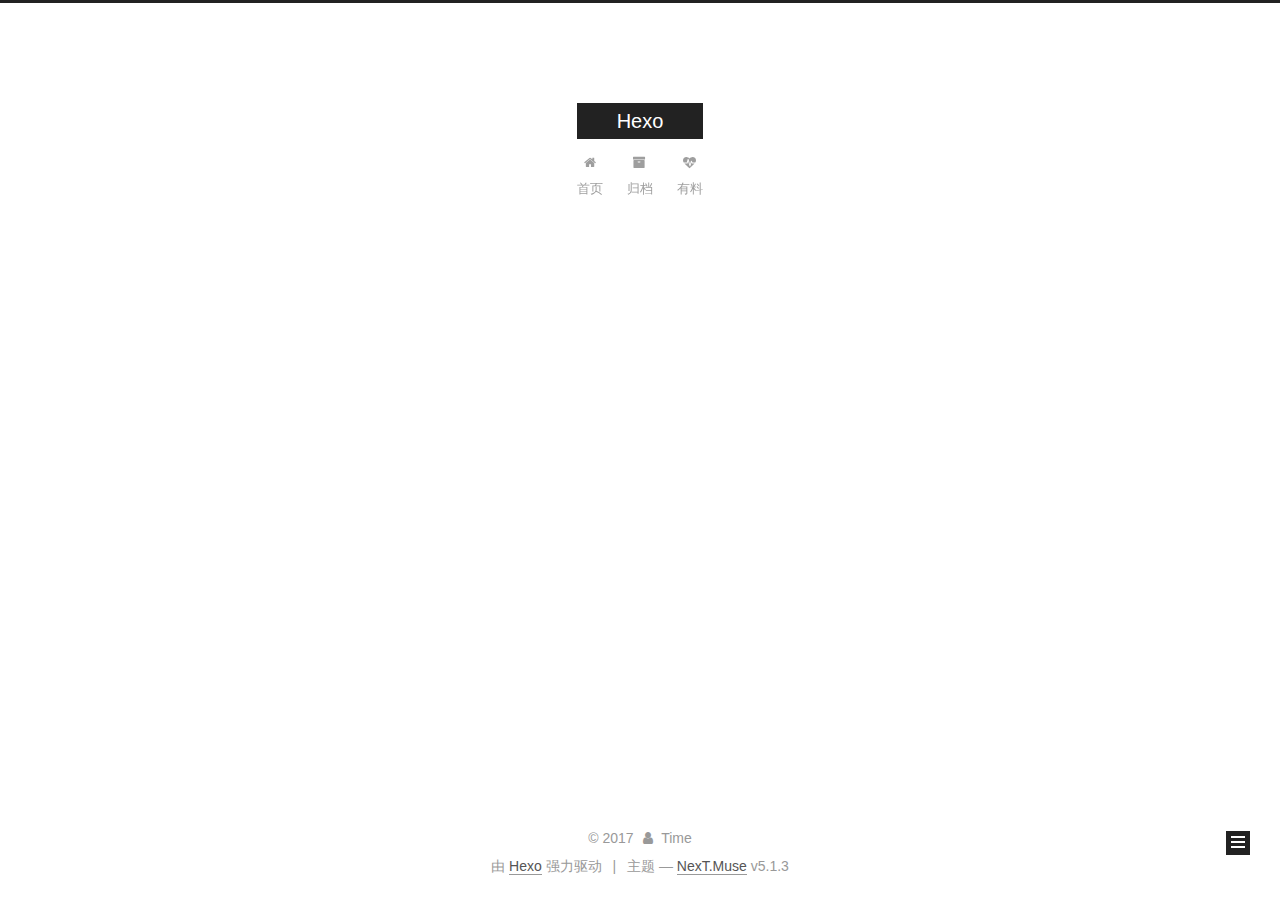
==== commit 9c8be094: "Site updated: 2017-10-10 17:42:34" ====
--- a/archives/index.html
+++ b/archives/index.html
@@ -5,7 +5,7 @@
   
 
 
-<html class="theme-next muse use-motion" lang="">
+<html class="theme-next muse use-motion" lang="zh-Hans">
 <head>
   <meta charset="UTF-8"/>
 <meta http-equiv="X-UA-Compatible" content="IE=edge" />
@@ -83,6 +83,7 @@
 <meta property="og:title" content="Hexo">
 <meta property="og:url" content="http://yoursite.com/archives/index.html">
 <meta property="og:site_name" content="Hexo">
+<meta property="og:locale" content="zh-Hans">
 <meta name="twitter:card" content="summary">
 <meta name="twitter:title" content="Hexo">
 
@@ -100,7 +101,7 @@
     motion: {"enable":true,"async":false,"transition":{"post_block":"fadeIn","post_header":"slideDownIn","post_body":"slideDownIn","coll_header":"slideLeftIn","sidebar":"slideUpIn"}},
     duoshuo: {
       userId: '0',
-      author: 'Author'
+      author: '博主'
     },
     algolia: {
       applicationID: '',
@@ -120,7 +121,7 @@
 
 
 
-  <title>Archive | Hexo</title>
+  <title>归档 | Hexo</title>
   
 
 
@@ -132,7 +133,7 @@
 
 </head>
 
-<body itemscope itemtype="http://schema.org/WebPage" lang="">
+<body itemscope itemtype="http://schema.org/WebPage" lang="zh-Hans">
 
   
   
@@ -180,7 +181,7 @@
             
               <i class="menu-item-icon fa fa-fw fa-home"></i> <br />
             
-            Home
+            首页
           </a>
         </li>
       
@@ -190,7 +191,17 @@
             
               <i class="menu-item-icon fa fa-fw fa-archive"></i> <br />
             
-            Archives
+            归档
+          </a>
+        </li>
+      
+        
+        <li class="menu-item menu-item-something">
+          <a href="/about/" rel="section">
+            
+              <i class="menu-item-icon fa fa-fw fa-heartbeat"></i> <br />
+            
+            有料
           </a>
         </li>
       
@@ -226,7 +237,7 @@
         
           
         
-        Um..! 2 posts in total. Keep on posting.
+        嗯..! 目前共计 2 篇日志。 继续努力。
       </span>
 
       
@@ -350,7 +361,11 @@
         <div class="site-overview">
           <div class="site-author motion-element" itemprop="author" itemscope itemtype="http://schema.org/Person">
             
-              <p class="site-author-name" itemprop="name">John Doe</p>
+              <img class="site-author-image" itemprop="image"
+                src="/uploads/sv.png"
+                alt="Time" />
+            
+              <p class="site-author-name" itemprop="name">Time</p>
               <p class="site-description motion-element" itemprop="description"></p>
           </div>
 
@@ -362,7 +377,7 @@
                 <a href="/archives/">
               
                   <span class="site-state-item-count">2</span>
-                  <span class="site-state-item-name">posts</span>
+                  <span class="site-state-item-name">日志</span>
                 </a>
               </div>
             
@@ -408,13 +423,13 @@
   <span class="with-love">
     <i class="fa fa-user"></i>
   </span>
-  <span class="author" itemprop="copyrightHolder">John Doe</span>
+  <span class="author" itemprop="copyrightHolder">Time</span>
 
   
 </div>
 
 
-  <div class="powered-by">Powered by <a class="theme-link" target="_blank" href="https://hexo.io">Hexo</a></div>
+  <div class="powered-by">由 <a class="theme-link" target="_blank" href="https://hexo.io">Hexo</a> 强力驱动</div>
 
 
 
@@ -422,7 +437,7 @@
 
 
 
-  <div class="theme-info">Theme &mdash; <a class="theme-link" target="_blank" href="https://github.com/iissnan/hexo-theme-next">NexT.Muse</a> v5.1.3</div>
+  <div class="theme-info">主题 &mdash; <a class="theme-link" target="_blank" href="https://github.com/iissnan/hexo-theme-next">NexT.Muse</a> v5.1.3</div>
 
 
 
--- a/css/main.css
+++ b/css/main.css
@@ -1822,7 +1822,7 @@
   width: 4px;
   height: 4px;
   border-radius: 50%;
-  background: #9d3eff;
+  background: #a74aff;
 }
 .links-of-blogroll {
   font-size: 13px;
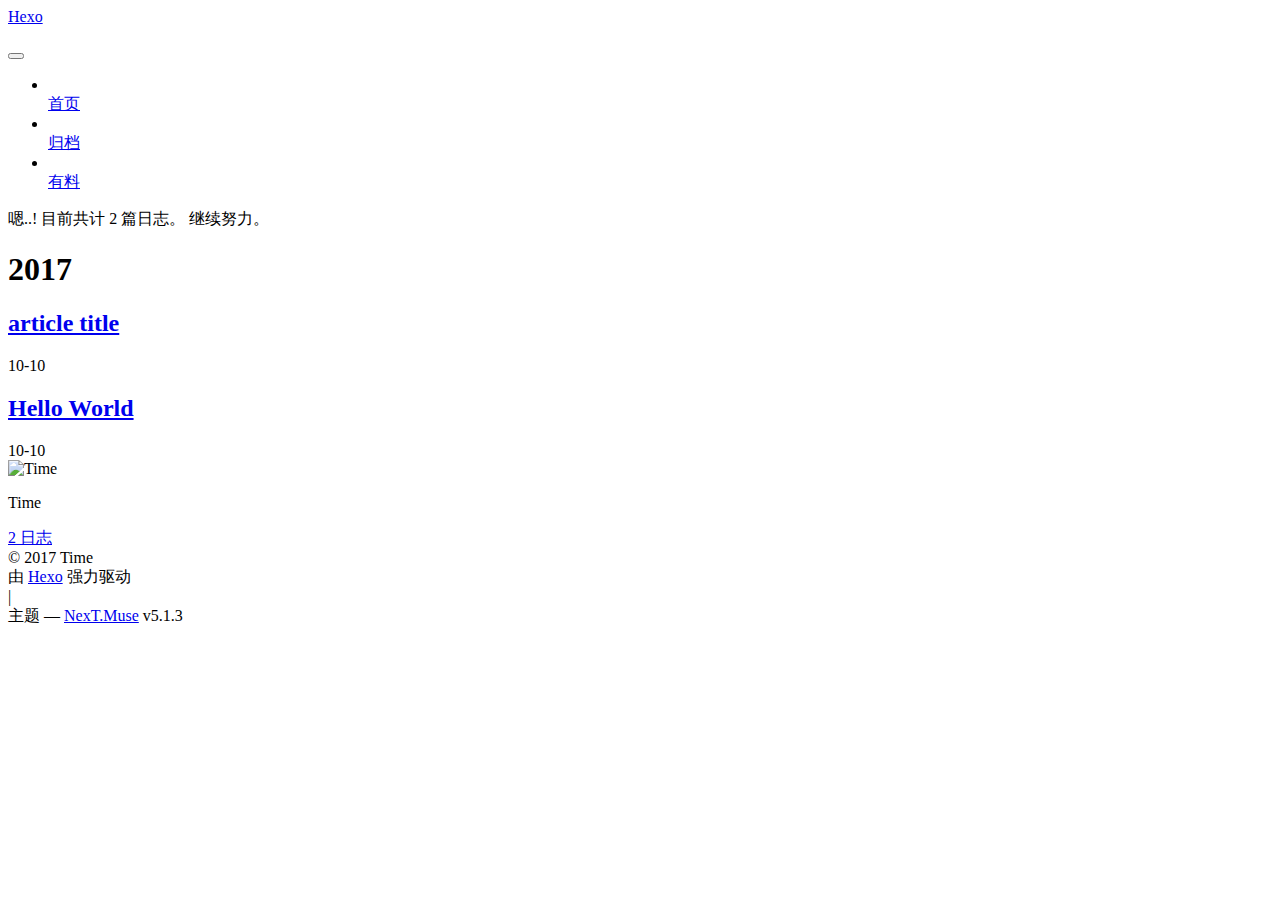
==== commit 578f29c5: "Site updated: 2017-10-10 18:00:45" ====
--- a/archives/index.html
+++ b/archives/index.html
@@ -40,29 +40,29 @@
 
   
   
-  <link href="/lib/fancybox/source/jquery.fancybox.css?v=2.1.5" rel="stylesheet" type="text/css" />
-
-
-
-
-
-
-
-<link href="/lib/font-awesome/css/font-awesome.min.css?v=4.6.2" rel="stylesheet" type="text/css" />
-
-<link href="/css/main.css?v=5.1.3" rel="stylesheet" type="text/css" />
-
-
-  <link rel="apple-touch-icon" sizes="180x180" href="/images/apple-touch-icon-next.png?v=5.1.3">
-
-
-  <link rel="icon" type="image/png" sizes="32x32" href="/images/favicon-32x32-next.png?v=5.1.3">
-
-
-  <link rel="icon" type="image/png" sizes="16x16" href="/images/favicon-16x16-next.png?v=5.1.3">
-
-
-  <link rel="mask-icon" href="/images/logo.svg?v=5.1.3" color="#222">
+  <link href="/myBolg/lib/fancybox/source/jquery.fancybox.css?v=2.1.5" rel="stylesheet" type="text/css" />
+
+
+
+
+
+
+
+<link href="/myBolg/lib/font-awesome/css/font-awesome.min.css?v=4.6.2" rel="stylesheet" type="text/css" />
+
+<link href="/myBolg/css/main.css?v=5.1.3" rel="stylesheet" type="text/css" />
+
+
+  <link rel="apple-touch-icon" sizes="180x180" href="/myBolg/images/apple-touch-icon-next.png?v=5.1.3">
+
+
+  <link rel="icon" type="image/png" sizes="32x32" href="/myBolg/images/favicon-32x32-next.png?v=5.1.3">
+
+
+  <link rel="icon" type="image/png" sizes="16x16" href="/myBolg/images/favicon-16x16-next.png?v=5.1.3">
+
+
+  <link rel="mask-icon" href="/myBolg/images/logo.svg?v=5.1.3" color="#222">
 
 
 
@@ -92,7 +92,7 @@
 <script type="text/javascript" id="hexo.configurations">
   var NexT = window.NexT || {};
   var CONFIG = {
-    root: '/',
+    root: '/myBolg/',
     scheme: 'Muse',
     version: '5.1.3',
     sidebar: {"position":"left","display":"post","offset":12,"b2t":false,"scrollpercent":false,"onmobile":false},
@@ -149,7 +149,7 @@
     
 
     <div class="custom-logo-site-title">
-      <a href="/"  class="brand" rel="start">
+      <a href="/myBolg/"  class="brand" rel="start">
         <span class="logo-line-before"><i></i></span>
         <span class="site-title">Hexo</span>
         <span class="logo-line-after"><i></i></span>
@@ -177,7 +177,7 @@
       
         
         <li class="menu-item menu-item-home">
-          <a href="/" rel="section">
+          <a href="/myBolg/" rel="section">
             
               <i class="menu-item-icon fa fa-fw fa-home"></i> <br />
             
@@ -187,7 +187,7 @@
       
         
         <li class="menu-item menu-item-archives">
-          <a href="/archives/" rel="section">
+          <a href="/myBolg/archives/" rel="section">
             
               <i class="menu-item-icon fa fa-fw fa-archive"></i> <br />
             
@@ -197,7 +197,7 @@
       
         
         <li class="menu-item menu-item-something">
-          <a href="/about/" rel="section">
+          <a href="/myBolg/about/" rel="section">
             
               <i class="menu-item-icon fa fa-fw fa-heartbeat"></i> <br />
             
@@ -261,7 +261,7 @@
 
       <h2 class="post-title">
         
-            <a class="post-title-link" href="/2017/10/10/article-title/" itemprop="url">
+            <a class="post-title-link" href="/myBolg/2017/10/10/article-title/" itemprop="url">
               
                 <span itemprop="name">article title</span>
               
@@ -298,7 +298,7 @@
 
       <h2 class="post-title">
         
-            <a class="post-title-link" href="/2017/10/10/hello-world/" itemprop="url">
+            <a class="post-title-link" href="/myBolg/2017/10/10/hello-world/" itemprop="url">
               
                 <span itemprop="name">Hello World</span>
               
@@ -362,7 +362,7 @@
           <div class="site-author motion-element" itemprop="author" itemscope itemtype="http://schema.org/Person">
             
               <img class="site-author-image" itemprop="image"
-                src="/uploads/sv.png"
+                src="/myBolg/uploads/sv.png"
                 alt="Time" />
             
               <p class="site-author-name" itemprop="name">Time</p>
@@ -374,7 +374,7 @@
             
               <div class="site-state-item site-state-posts">
               
-                <a href="/archives/">
+                <a href="/myBolg/archives/">
               
                   <span class="site-state-item-count">2</span>
                   <span class="site-state-item-name">日志</span>
@@ -495,42 +495,42 @@
 
 
   
-  <script type="text/javascript" src="/lib/jquery/index.js?v=2.1.3"></script>
-
-  
-  <script type="text/javascript" src="/lib/fastclick/lib/fastclick.min.js?v=1.0.6"></script>
-
-  
-  <script type="text/javascript" src="/lib/jquery_lazyload/jquery.lazyload.js?v=1.9.7"></script>
-
-  
-  <script type="text/javascript" src="/lib/velocity/velocity.min.js?v=1.2.1"></script>
-
-  
-  <script type="text/javascript" src="/lib/velocity/velocity.ui.min.js?v=1.2.1"></script>
-
-  
-  <script type="text/javascript" src="/lib/fancybox/source/jquery.fancybox.pack.js?v=2.1.5"></script>
-
-
-  
-
-
-  <script type="text/javascript" src="/js/src/utils.js?v=5.1.3"></script>
-
-  <script type="text/javascript" src="/js/src/motion.js?v=5.1.3"></script>
-
-
-
-  
-  
-
-  
-
-  
-
-
-  <script type="text/javascript" src="/js/src/bootstrap.js?v=5.1.3"></script>
+  <script type="text/javascript" src="/myBolg/lib/jquery/index.js?v=2.1.3"></script>
+
+  
+  <script type="text/javascript" src="/myBolg/lib/fastclick/lib/fastclick.min.js?v=1.0.6"></script>
+
+  
+  <script type="text/javascript" src="/myBolg/lib/jquery_lazyload/jquery.lazyload.js?v=1.9.7"></script>
+
+  
+  <script type="text/javascript" src="/myBolg/lib/velocity/velocity.min.js?v=1.2.1"></script>
+
+  
+  <script type="text/javascript" src="/myBolg/lib/velocity/velocity.ui.min.js?v=1.2.1"></script>
+
+  
+  <script type="text/javascript" src="/myBolg/lib/fancybox/source/jquery.fancybox.pack.js?v=2.1.5"></script>
+
+
+  
+
+
+  <script type="text/javascript" src="/myBolg/js/src/utils.js?v=5.1.3"></script>
+
+  <script type="text/javascript" src="/myBolg/js/src/motion.js?v=5.1.3"></script>
+
+
+
+  
+  
+
+  
+
+  
+
+
+  <script type="text/javascript" src="/myBolg/js/src/bootstrap.js?v=5.1.3"></script>
 
 
 
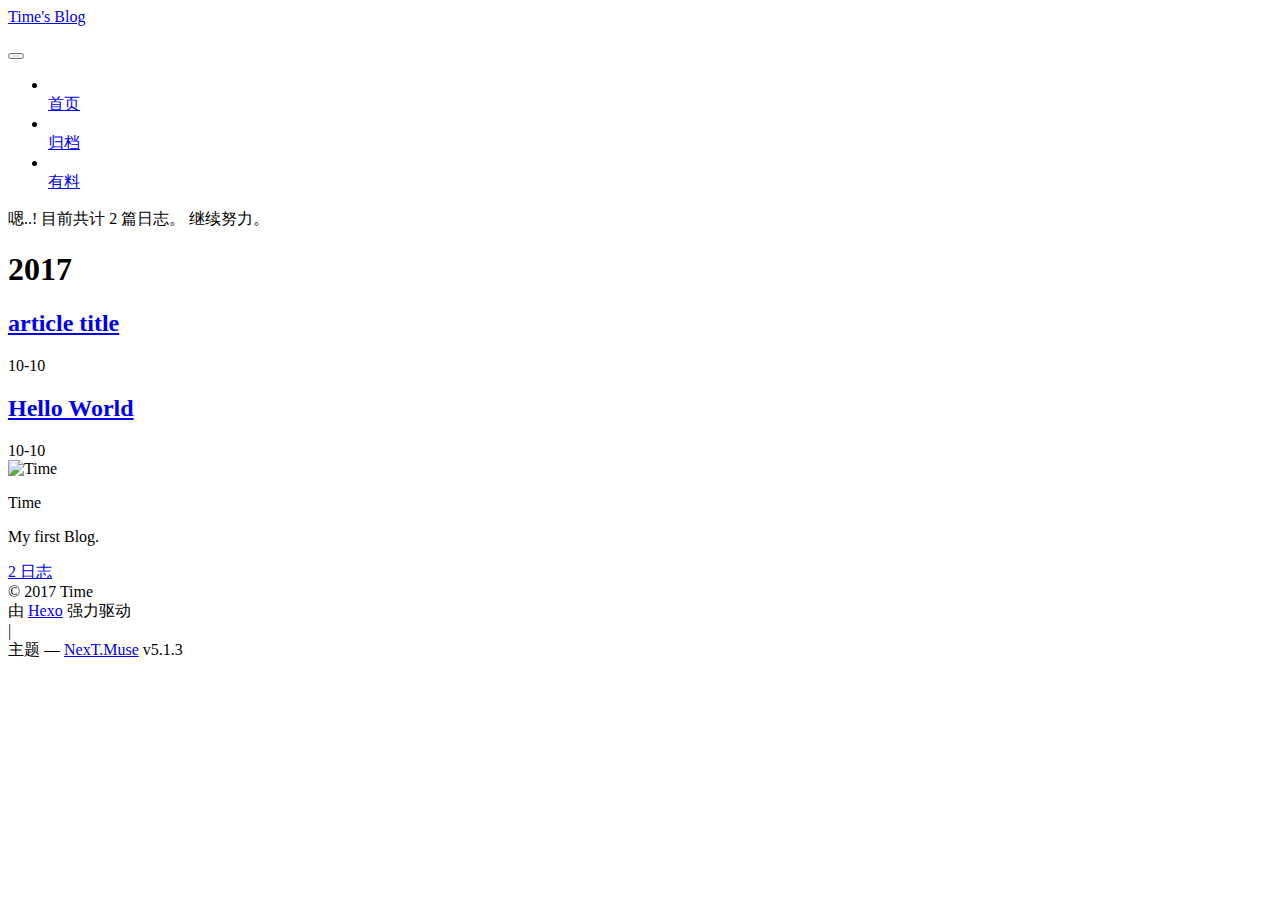
==== commit 0cfbe3c7: "Site updated: 2017-10-10 18:23:05" ====
--- a/archives/index.html
+++ b/archives/index.html
@@ -79,13 +79,16 @@
 
 
 
+<meta name="description" content="My first Blog.">
 <meta property="og:type" content="website">
-<meta property="og:title" content="Hexo">
+<meta property="og:title" content="Time&#39;s Blog">
 <meta property="og:url" content="http://yoursite.com/archives/index.html">
-<meta property="og:site_name" content="Hexo">
+<meta property="og:site_name" content="Time&#39;s Blog">
+<meta property="og:description" content="My first Blog.">
 <meta property="og:locale" content="zh-Hans">
 <meta name="twitter:card" content="summary">
-<meta name="twitter:title" content="Hexo">
+<meta name="twitter:title" content="Time&#39;s Blog">
+<meta name="twitter:description" content="My first Blog.">
 
 
 
@@ -121,7 +124,7 @@
 
 
 
-  <title>归档 | Hexo</title>
+  <title>归档 | Time's Blog</title>
   
 
 
@@ -151,7 +154,7 @@
     <div class="custom-logo-site-title">
       <a href="/myBolg/"  class="brand" rel="start">
         <span class="logo-line-before"><i></i></span>
-        <span class="site-title">Hexo</span>
+        <span class="site-title">Time's Blog</span>
         <span class="logo-line-after"><i></i></span>
       </a>
     </div>
@@ -366,7 +369,7 @@
                 alt="Time" />
             
               <p class="site-author-name" itemprop="name">Time</p>
-              <p class="site-description motion-element" itemprop="description"></p>
+              <p class="site-description motion-element" itemprop="description">My first Blog.</p>
           </div>
 
           <nav class="site-state motion-element">
